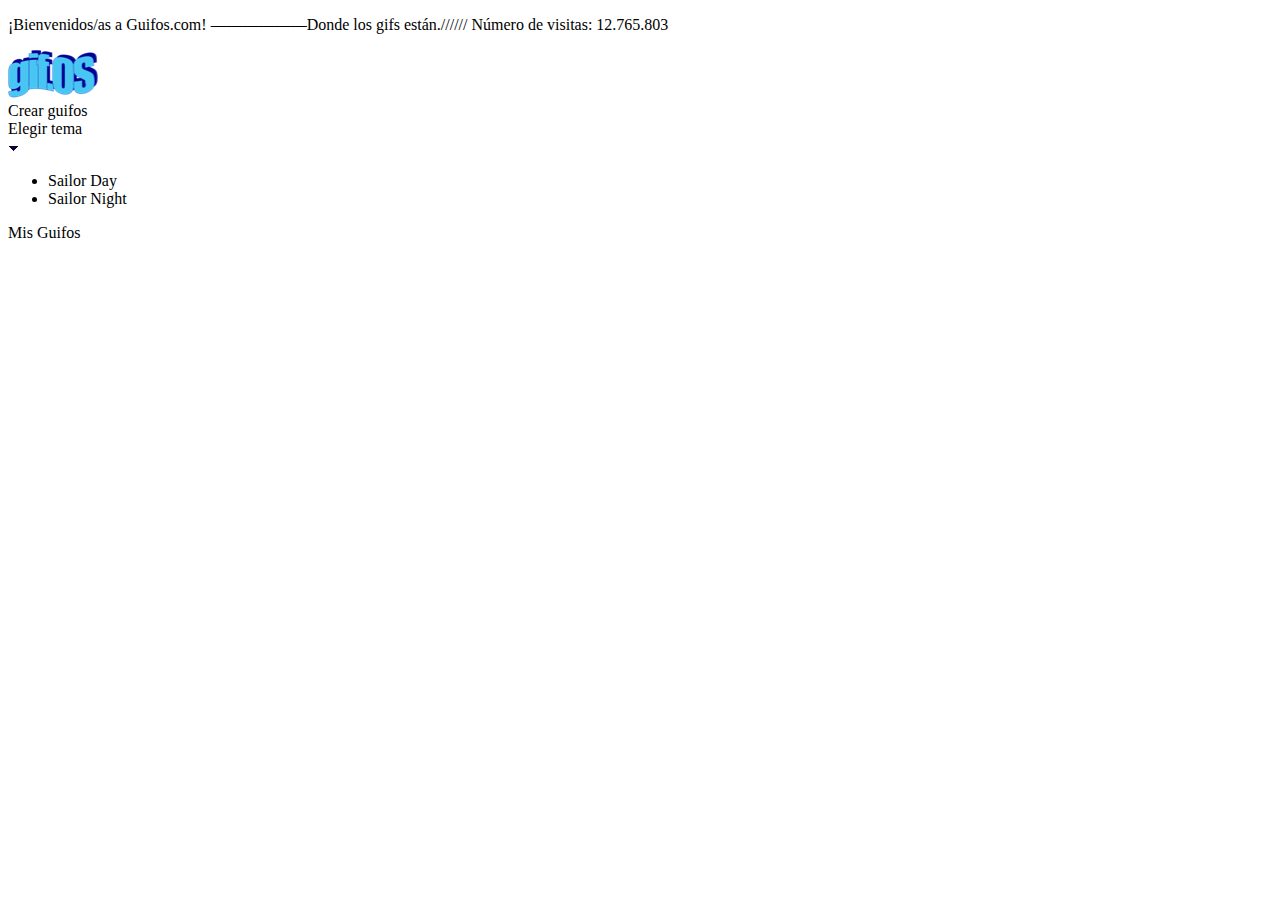
==== index.html @ ad3dd32d "Add files via upload" ====
<!DOCTYPE html>
<html lang="en">

<head>
    <meta charset="UTF-8">
    <meta name="viewport" content="width=device-width, initial-scale=1.0">
    <title>GifOS</title>
    <link href="style.css" rel="stylesheet" type="text/css">
    <link href="https://fonts.googleapis.com/css2?family=Chakra+Petch:wght@400;700&display=swap" rel="stylesheet">
</head>

<body>
    <header>
        <div class="banner barraGradient">
            <p>¡Bienvenidos/as a Guifos.com! ——————Donde los gifs están.////// Número de visitas: 12.765.803</p>
        </div>
    </header>
    <section id="inicio" class="container inicio">
        <img class="logo" alt="logo" src="imagenes/gifOF_logo.png">
        <div class="upper-btn">
            <div class="boton">Crear guifos</div>
            <div class="themes">
                <div class="boton">Elegir tema</div>
                <div class="boton dropdown"><img alt="dropdown" src="imagenes/dropdown.svg"></div>
                <div class="dropdownTemas">
                    <ul>
                        <li><span class="underline">S</span>ailor Day</li>
                        <li><span class="underline">S</span>ailor Night</li>
                    </ul>
                </div>
            </div>

            <p><span class="underline">M</span>is Guifos</p>
        </div>



    </section>

</body>

</html>
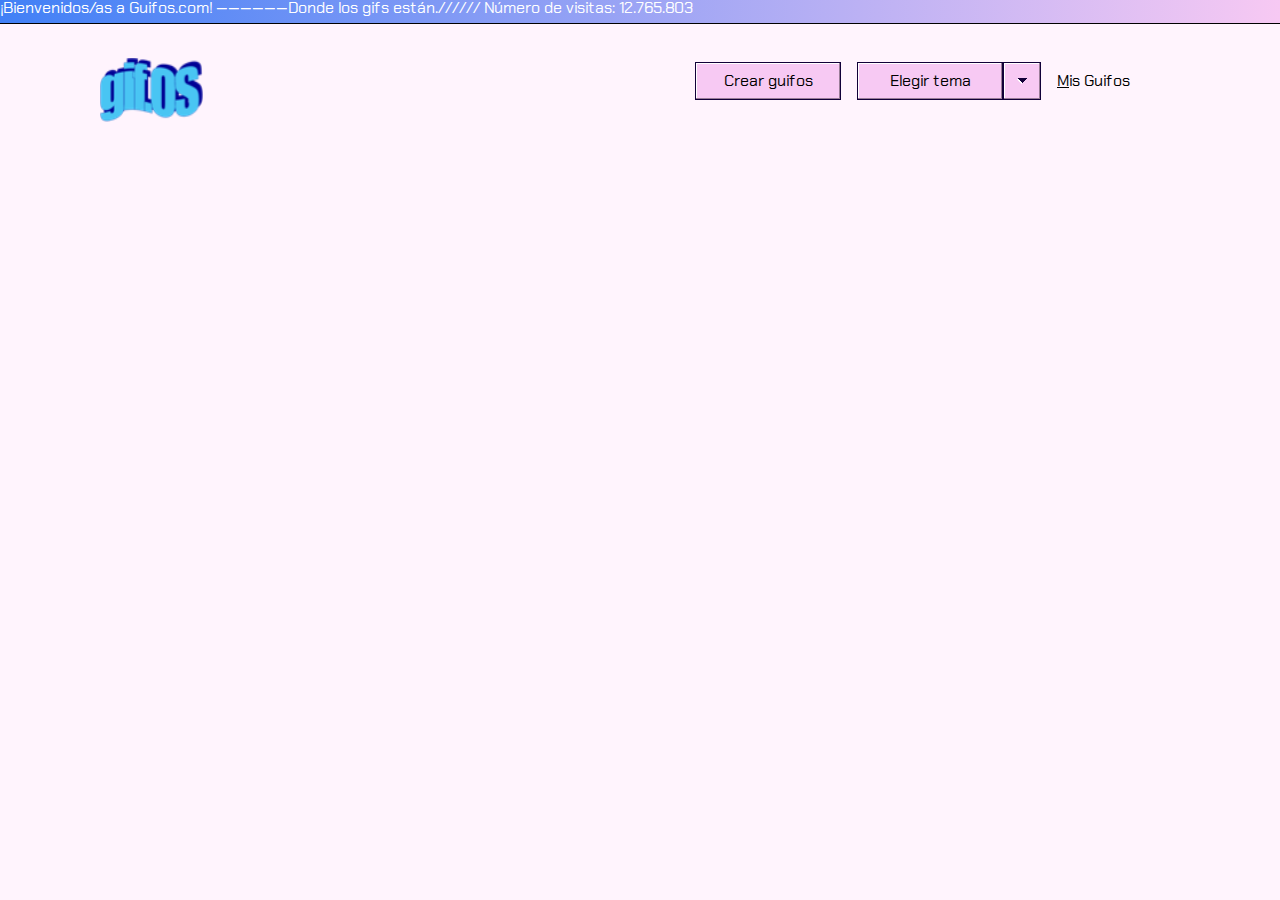
==== commit 39f3b005: "Add files via upload" ====
--- a/index.html
+++ b/index.html
@@ -6,6 +6,7 @@
     <meta name="viewport" content="width=device-width, initial-scale=1.0">
     <title>GifOS</title>
     <link href="style.css" rel="stylesheet" type="text/css">
+    <link href="sailorDay.css" rel="stylesheet" type="text/css" id="colorTheme">
     <link href="https://fonts.googleapis.com/css2?family=Chakra+Petch:wght@400;700&display=swap" rel="stylesheet">
 </head>
 
@@ -19,24 +20,27 @@
         <img class="logo" alt="logo" src="imagenes/gifOF_logo.png">
         <div class="upper-btn">
             <div class="boton">Crear guifos</div>
-            <div class="themes">
+            
+            <label for="themes" class="themes">
                 <div class="boton">Elegir tema</div>
                 <div class="boton dropdown"><img alt="dropdown" src="imagenes/dropdown.svg"></div>
+                <input type="checkbox" id="themes" class="desplegable" checked hidden>
                 <div class="dropdownTemas">
                     <ul>
-                        <li><span class="underline">S</span>ailor Day</li>
-                        <li><span class="underline">S</span>ailor Night</li>
+                        <li id="temaDia"><span class="underline">S</span>ailor Day</li>
+                        <li id="temaNoche"><span class="underline">S</span>ailor Night</li>
                     </ul>
                 </div>
-            </div>
-
-            <p><span class="underline">M</span>is Guifos</p>
+            </label>
+           <p><span class="underline">M</span>is Guifos</p>
         </div>
 
 
 
     </section>
 
+    <script src="main.js"></script>
+
 </body>
 
 </html>--- a/style.css
+++ b/style.css
@@ -0,0 +1,191 @@
+html, body, div, span, applet, object, iframe,
+h1, h2, h3, h4, h5, h6, p, blockquote, pre,
+a, abbr, acronym, address, big, cite, code,
+del, dfn, em, img, ins, kbd, q, s, samp,
+small, strike, strong, sub, sup, tt, var,
+b, u, i, center,
+dl, dt, dd, ol, ul, li,
+fieldset, form, label, legend,
+table, caption, tbody, tfoot, thead, tr, th, td,
+article, aside, canvas, details, embed,
+figure, figcaption, footer, header, hgroup,
+menu, nav, output, ruby, section, summary,
+time, mark, audio, video {
+  margin: 0;
+  padding: 0;
+  border: 0;
+  font-size: 100%;
+  font: inherit;
+  vertical-align: baseline;
+}
+
+/* HTML5 display-role reset for older browsers */
+article, aside, details, figcaption, figure,
+footer, header, hgroup, menu, nav, section {
+  display: block;
+}
+
+body {
+  line-height: 1;
+}
+
+ol, ul {
+  list-style: none;
+}
+
+blockquote, q {
+  quotes: none;
+}
+
+blockquote:before, blockquote:after,
+q:before, q:after {
+  content: '';
+  content: none;
+}
+
+table {
+  border-collapse: collapse;
+  border-spacing: 0;
+}
+
+.banner p, .inicio .upper-btn .themes .dropdownTemas ul li {
+  font-family: 'Chakra Petch', sans-serif;
+  font-weight: 400;
+}
+
+.inicio .upper-btn .boton {
+  width: 144px;
+  height: 36px;
+  border: 1px solid #110038;
+  -webkit-box-shadow: inset -1px -1px 0 0 #997D97, inset 1px 1px 0 0 #FFFFFF;
+          box-shadow: inset -1px -1px 0 0 #997D97, inset 1px 1px 0 0 #FFFFFF;
+  font-family: 'Chakra Petch', sans-serif;
+  font-size: 16px;
+  font-weight: 400;
+  display: -webkit-box;
+  display: -ms-flexbox;
+  display: flex;
+  -webkit-box-pack: center;
+      -ms-flex-pack: center;
+          justify-content: center;
+  -webkit-box-align: center;
+      -ms-flex-align: center;
+          align-items: center;
+  cursor: pointer;
+  margin-left: 16px;
+}
+
+.container {
+  margin: 0 140px 0 100px;
+}
+
+.underline {
+  text-decoration: underline;
+}
+
+.banner {
+  width: 100%;
+  height: 23px;
+  -webkit-box-shadow: 0 1px 0 0;
+          box-shadow: 0 1px 0 0;
+}
+
+.inicio {
+  display: -webkit-box;
+  display: -ms-flexbox;
+  display: flex;
+  -webkit-box-orient: horizontal;
+  -webkit-box-direction: normal;
+      -ms-flex-direction: row;
+          flex-direction: row;
+  -webkit-box-pack: justify;
+      -ms-flex-pack: justify;
+          justify-content: space-between;
+}
+
+.inicio .logo {
+  width: 102.6px;
+  height: 64px;
+  margin: 35px 0 16px 0;
+}
+
+.inicio .upper-btn {
+  display: -webkit-box;
+  display: -ms-flexbox;
+  display: flex;
+  -webkit-box-orient: horizontal;
+  -webkit-box-direction: normal;
+      -ms-flex-direction: row;
+          flex-direction: row;
+  -webkit-box-pack: justify;
+      -ms-flex-pack: justify;
+          justify-content: space-between;
+  -webkit-box-align: center;
+      -ms-flex-align: center;
+          align-items: center;
+}
+
+.inicio .upper-btn .themes {
+  width: 200px;
+  display: -webkit-box;
+  display: -ms-flexbox;
+  display: flex;
+  -webkit-box-orient: horizontal;
+  -webkit-box-direction: normal;
+      -ms-flex-direction: row;
+          flex-direction: row;
+  position: relative;
+}
+
+.inicio .upper-btn .themes .dropdownTemas {
+  position: absolute;
+  left: 16px;
+  top: 38px;
+  width: 184px;
+  height: 102px;
+}
+
+.inicio .upper-btn .themes .dropdownTemas ul {
+  padding: 10px;
+}
+
+.inicio .upper-btn .themes .dropdownTemas ul li {
+  padding: 10px;
+  border: 1px solid #808080;
+  -webkit-box-shadow: inset -1px -1px 0 0 #B4B4B4, inset 1px 1px 0 0 #FFFFFF;
+          box-shadow: inset -1px -1px 0 0 #B4B4B4, inset 1px 1px 0 0 #FFFFFF;
+}
+
+.inicio .upper-btn .themes .dropdownTemas ul li:nth-child(2) {
+  margin-top: 10px;
+}
+
+.inicio .upper-btn .themes .dropdownTemas ul li:hover {
+  cursor: pointer;
+}
+
+.inicio .upper-btn .dropdown {
+  width: 36px;
+  margin-left: 0;
+}
+
+.inicio .upper-btn p {
+  padding: 2px 10px 2px 0;
+  margin-left: 16px;
+  font-family: 'Chakra Petch', sans-serif;
+  font-weight: 400;
+  cursor: pointer;
+}
+
+.inicio .upper-btn p:hover {
+  outline: 1px dotted #110038;
+}
+
+.inicio .upper-btn p:active {
+  outline: transparent;
+}
+
+.desplegable:checked ~ .dropdownTemas {
+  display: none;
+}
+/*# sourceMappingURL=style.css.map */--- a/sailorDay.css
+++ b/sailorDay.css
@@ -0,0 +1,33 @@
+body {
+  background-color: #fff4fd;
+}
+
+.barraGradient {
+  background-image: -webkit-gradient(linear, right top, left top, from(#F7C9F3), to(#4180F6));
+  background-image: linear-gradient(270deg, #F7C9F3 0%, #4180F6 100%);
+}
+
+.banner p {
+  color: #FFFFFF;
+}
+
+.inicio .upper-btn .boton {
+  background-color: #F7C9F3;
+}
+
+.inicio .upper-btn .boton:hover {
+  background-color: #E6BBE2;
+  outline: 1px dotted #110038;
+  outline-offset: -5px;
+  -webkit-box-shadow: inset -1px -1px 0 0 #997D97, inset 1px 1px 0 0 #FFFFFF;
+          box-shadow: inset -1px -1px 0 0 #997D97, inset 1px 1px 0 0 #FFFFFF;
+}
+
+.dropdownTemas ul {
+  background-color: #E6E6E6;
+}
+
+.dropdownTemas ul li {
+  background-color: #F0F0F0;
+}
+/*# sourceMappingURL=sailorDay.css.map */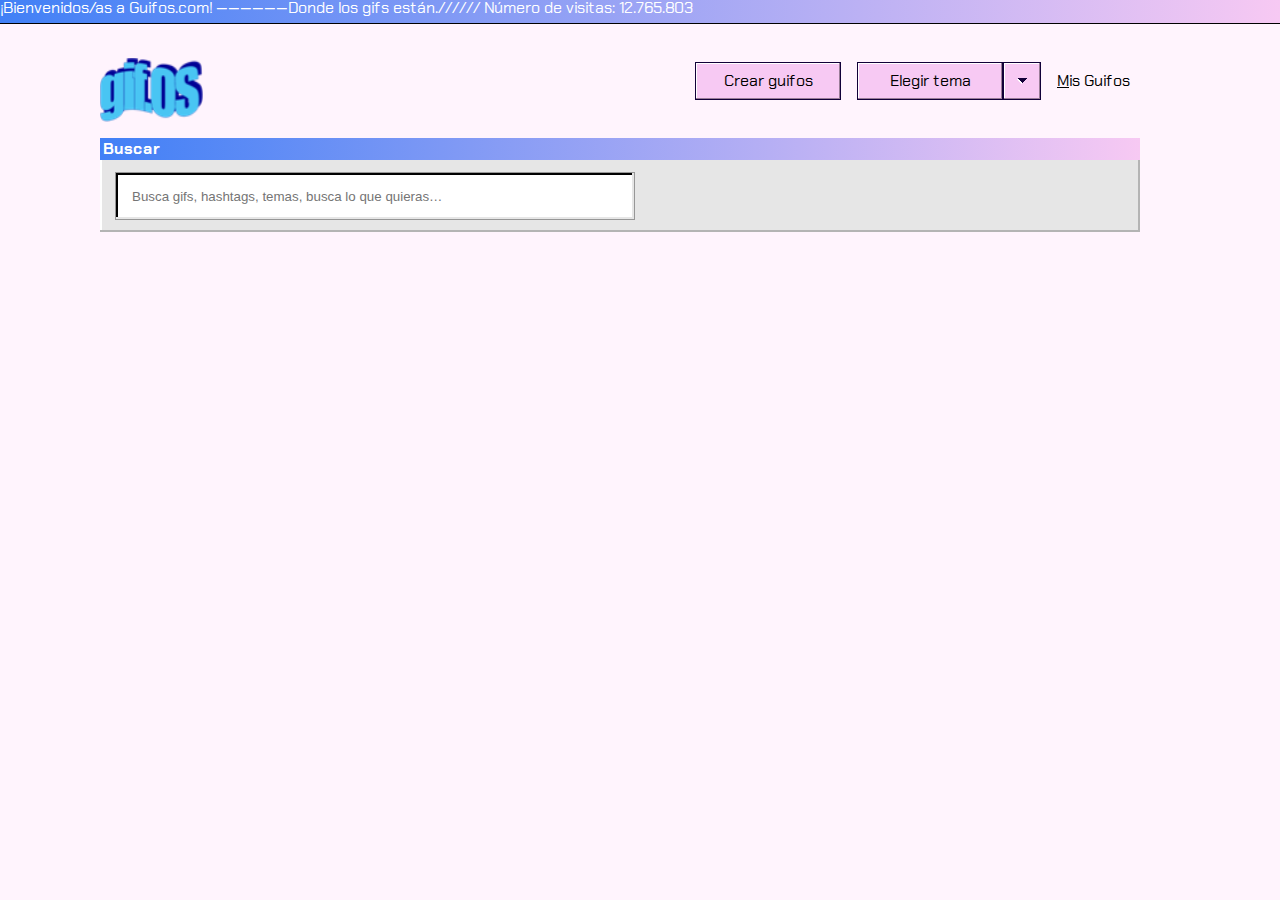
==== commit e042c5cc: "Add files via upload" ====
--- a/index.html
+++ b/index.html
@@ -34,9 +34,13 @@
             </label>
            <p><span class="underline">M</span>is Guifos</p>
         </div>
-
-
-
+    </section>
+    <section id="buscador" class="container buscador">
+        
+        <div class="search">
+            <h2>Buscar</h2>
+            <input type="text" id="searchBar" class="searchBar" placeholder="Busca gifs, hashtags, temas, busca lo que quieras…">
+        </div>
     </section>
 
     <script src="main.js"></script>
--- a/style.css
+++ b/style.css
@@ -53,6 +53,11 @@
   font-weight: 400;
 }
 
+.search h2 {
+  font-family: 'Chakra Petch', sans-serif;
+  font-weight: 700;
+}
+
 .inicio .upper-btn .boton {
   width: 144px;
   height: 36px;
@@ -188,4 +193,28 @@
 .desplegable:checked ~ .dropdownTemas {
   display: none;
 }
+
+.search {
+  background: #E6E6E6;
+  -webkit-box-shadow: inset -2px -2px 0 0 #B4B4B4, inset 2px 2px 0 0 #FFFFFF;
+          box-shadow: inset -2px -2px 0 0 #B4B4B4, inset 2px 2px 0 0 #FFFFFF;
+}
+
+.search h2 {
+  color: #FFFFFF;
+  padding: 3px;
+}
+
+.search .searchBar {
+  width: 50%;
+  height: 48px;
+  -webkit-box-sizing: border-box;
+          box-sizing: border-box;
+  background: #FFFFFF;
+  border: 1px solid #979797;
+  -webkit-box-shadow: inset -2px -2px 0 0 #E6E6E6, inset 2px 2px 0 0 #000000;
+          box-shadow: inset -2px -2px 0 0 #E6E6E6, inset 2px 2px 0 0 #000000;
+  padding: 13px 16px;
+  margin: 12px 8px 12px 15px;
+}
 /*# sourceMappingURL=style.css.map */--- a/sailorDay.css
+++ b/sailorDay.css
@@ -30,4 +30,9 @@
 .dropdownTemas ul li {
   background-color: #F0F0F0;
 }
+
+.buscador h2 {
+  background-image: -webkit-gradient(linear, right top, left top, from(#F7C9F3), to(#4180F6));
+  background-image: linear-gradient(270deg, #F7C9F3 0%, #4180F6 100%);
+}
 /*# sourceMappingURL=sailorDay.css.map */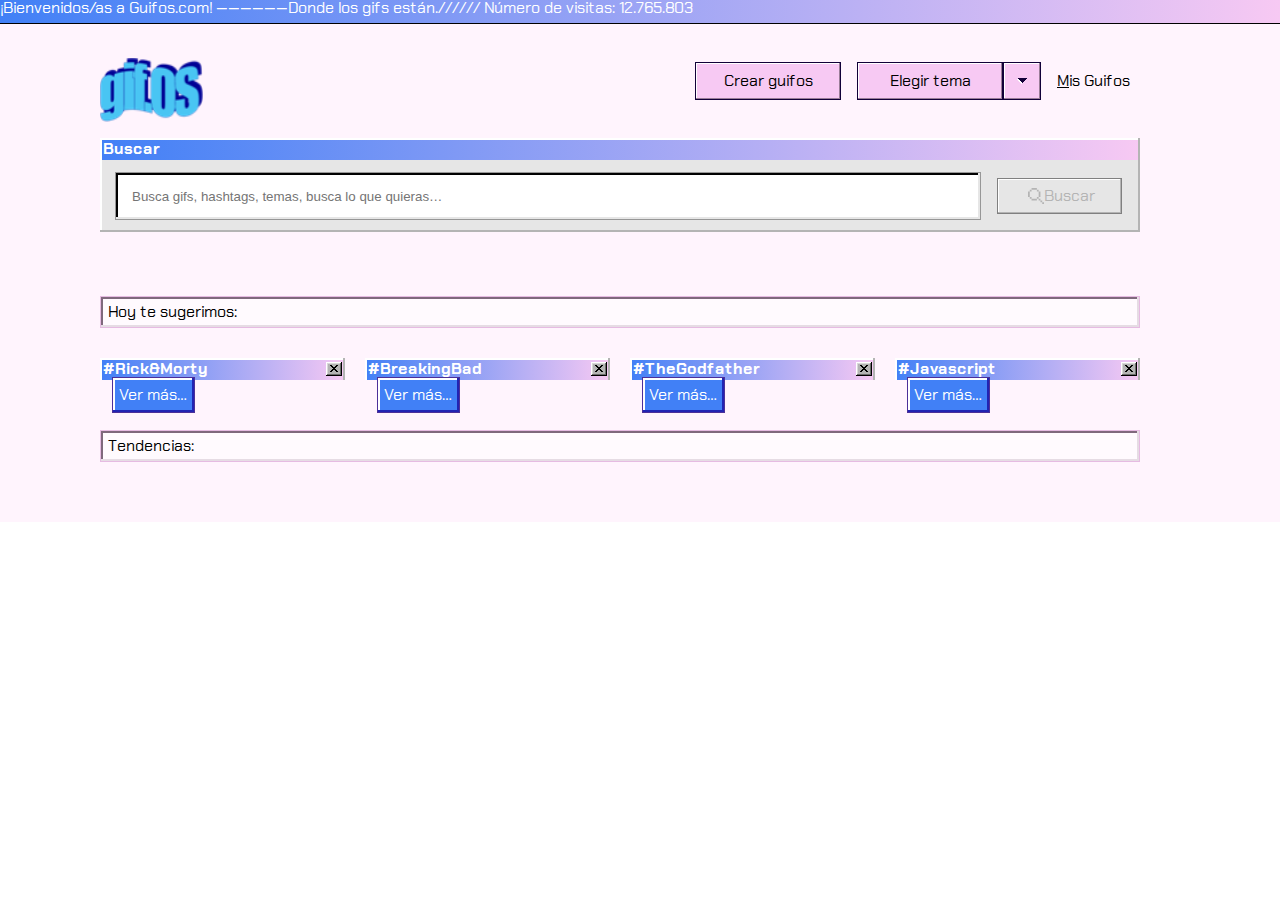
==== commit a9293998: "fetch de tendencias y sugeridos agregadas" ====
--- a/index.html
+++ b/index.html
@@ -6,45 +6,82 @@
     <meta name="viewport" content="width=device-width, initial-scale=1.0">
     <title>GifOS</title>
     <link href="style.css" rel="stylesheet" type="text/css">
-    <link href="sailorDay.css" rel="stylesheet" type="text/css" id="colorTheme">
     <link href="https://fonts.googleapis.com/css2?family=Chakra+Petch:wght@400;700&display=swap" rel="stylesheet">
 </head>
 
 <body>
-    <header>
-        <div class="banner barraGradient">
-            <p>¡Bienvenidos/as a Guifos.com! ——————Donde los gifs están.////// Número de visitas: 12.765.803</p>
-        </div>
-    </header>
-    <section id="inicio" class="container inicio">
-        <img class="logo" alt="logo" src="imagenes/gifOF_logo.png">
-        <div class="upper-btn">
-            <div class="boton">Crear guifos</div>
-            
-            <label for="themes" class="themes">
-                <div class="boton">Elegir tema</div>
-                <div class="boton dropdown"><img alt="dropdown" src="imagenes/dropdown.svg"></div>
-                <input type="checkbox" id="themes" class="desplegable" checked hidden>
-                <div class="dropdownTemas">
-                    <ul>
-                        <li id="temaDia"><span class="underline">S</span>ailor Day</li>
-                        <li id="temaNoche"><span class="underline">S</span>ailor Night</li>
-                    </ul>
+    <div class="themeDay" id="temaSeleccionado">
+        <header>
+            <div class="banner barraGradient">
+                <p>¡Bienvenidos/as a Guifos.com! ——————Donde los gifs están.////// Número de visitas: 12.765.803</p>
+            </div>
+        </header>
+        <section id="inicio" class="container inicio">
+            <img class="logo" alt="logo" src="imagenes/gifOF_logo.png">
+            <div class="upper-btn">
+                <div class="boton">Crear guifos</div>
+
+                <label for="themes" class="themes">
+                    <div class="boton">Elegir tema</div>
+                    <div class="boton dropdown"><img alt="dropdown" src="imagenes/dropdown.svg"></div>
+                    <input type="checkbox" id="themes" class="desplegable" checked hidden>
+                    <div class="dropdownTemas">
+                        <ul>
+                            <li id="temaDia"><span class="underline">S</span>ailor Day</li>
+                            <li id="temaNoche"><span class="underline">S</span>ailor Night</li>
+                        </ul>
+                    </div>
+                </label>
+                <p><span class="underline">M</span>is Guifos</p>
+            </div>
+        </section>
+        <section id="buscador" class="container buscador">
+            <div class="search">
+                <h2>Buscar</h2>
+                <div class="seccionBusqueda">
+                    <input type="text" id="searchBar" class="searchBar"
+                        placeholder="Busca gifs, hashtags, temas, busca lo que quieras…">
+                    <div class="botonBuscar" id="buscar"><img alt="logoLupa" class="lupaBusqueda"
+                            src="imagenes/lupa_inactive.svg">
+                        <p>Buscar</p>
+                    </div>
                 </div>
-            </label>
-           <p><span class="underline">M</span>is Guifos</p>
-        </div>
-    </section>
-    <section id="buscador" class="container buscador">
-        
-        <div class="search">
-            <h2>Buscar</h2>
-            <input type="text" id="searchBar" class="searchBar" placeholder="Busca gifs, hashtags, temas, busca lo que quieras…">
-        </div>
-    </section>
-
+            </div>
+            <div class="searchRelacionados">
+                <ul>
+                    <li>sugerencia 1</li>
+                    <li>sugerencia 2</li>
+                    <li>sugerencia 3</li>
+                </ul>
+            </div>
+        </section>
+        <section class="container sugerencias">
+            <h3>Hoy te sugerimos:</h3>
+            <div class="bloqueSugerencia">
+                <div class="sugerido" id="sugerido0">
+                    <h2>#Rick&Morty<img alt="boton cerrar" src="imagenes/close.svg"></h2>
+                    <div class="verMas">Ver más…</div>
+                </div>
+                <div class="sugerido" id="sugerido1">
+                    <h2>#BreakingBad<img alt="boton cerrar" src="imagenes/close.svg"></h2>
+                    <div class="verMas">Ver más…</div>
+                </div>
+                <div class="sugerido" id="sugerido2">
+                    <h2>#TheGodfather<img alt="boton cerrar" src="imagenes/close.svg"></h2>
+                    <div class="verMas">Ver más…</div>
+                </div>
+                <div class="sugerido" id="sugerido3">
+                    <h2>#Javascript<img alt="boton cerrar" src="imagenes/close.svg"></h2>
+                    <div class="verMas">Ver más…</div>
+                </div>
+            </div>
+        </section>
+        <section class="container tendencias">
+            <h3>Tendencias:</h3>
+            <div class="trendy"></div>
+        </section>
+    </div>
     <script src="main.js"></script>
-
 </body>
 
 </html>--- a/style.css
+++ b/style.css
@@ -48,12 +48,12 @@
   border-spacing: 0;
 }
 
-.banner p, .inicio .upper-btn .themes .dropdownTemas ul li {
+.banner p, .inicio .upper-btn .themes .dropdownTemas ul li, .buscador .search .seccionBusqueda .botonBuscar p, .buscador .searchRelacionados ul li, .sugerencias h3, .sugerencias .bloqueSugerencia .sugerido .verMas, .tendencias h3 {
   font-family: 'Chakra Petch', sans-serif;
   font-weight: 400;
 }
 
-.search h2 {
+.buscador .search h2, .sugerencias .bloqueSugerencia .sugerido h2, .tendencias .trendy div p {
   font-family: 'Chakra Petch', sans-serif;
   font-weight: 700;
 }
@@ -148,6 +148,7 @@
   top: 38px;
   width: 184px;
   height: 102px;
+  z-index: 1;
 }
 
 .inicio .upper-btn .themes .dropdownTemas ul {
@@ -194,19 +195,36 @@
   display: none;
 }
 
-.search {
-  background: #E6E6E6;
-  -webkit-box-shadow: inset -2px -2px 0 0 #B4B4B4, inset 2px 2px 0 0 #FFFFFF;
-          box-shadow: inset -2px -2px 0 0 #B4B4B4, inset 2px 2px 0 0 #FFFFFF;
-}
-
-.search h2 {
-  color: #FFFFFF;
+.buscador {
+  position: relative;
+}
+
+.buscador .search {
+  margin-bottom: 64px;
+}
+
+.buscador .search h2 {
   padding: 3px;
 }
 
-.search .searchBar {
-  width: 50%;
+.buscador .search .seccionBusqueda {
+  display: -webkit-box;
+  display: -ms-flexbox;
+  display: flex;
+  -webkit-box-orient: horizontal;
+  -webkit-box-direction: normal;
+      -ms-flex-direction: row;
+          flex-direction: row;
+  -webkit-box-pack: justify;
+      -ms-flex-pack: justify;
+          justify-content: space-between;
+  -webkit-box-align: center;
+      -ms-flex-align: center;
+          align-items: center;
+}
+
+.buscador .search .seccionBusqueda .searchBar {
+  width: 85%;
   height: 48px;
   -webkit-box-sizing: border-box;
           box-sizing: border-box;
@@ -217,4 +235,444 @@
   padding: 13px 16px;
   margin: 12px 8px 12px 15px;
 }
+
+.buscador .search .seccionBusqueda .botonBuscar {
+  width: 12%;
+  height: 36px;
+  margin-left: 8px;
+  margin-right: 18px;
+  display: -webkit-box;
+  display: -ms-flexbox;
+  display: flex;
+  -webkit-box-orient: horizontal;
+  -webkit-box-direction: normal;
+      -ms-flex-direction: row;
+          flex-direction: row;
+  -webkit-box-pack: justify;
+      -ms-flex-pack: justify;
+          justify-content: space-between;
+  -webkit-box-align: center;
+      -ms-flex-align: center;
+          align-items: center;
+  border: 1px solid #808080;
+  -webkit-box-shadow: inset -1px -1px 0 0 #B4B4B4, inset 1px 1px 0 0 #FFFFFF;
+          box-shadow: inset -1px -1px 0 0 #B4B4B4, inset 1px 1px 0 0 #FFFFFF;
+  -webkit-box-sizing: border-box;
+          box-sizing: border-box;
+  padding: 10px 30px;
+}
+
+.buscador .search .seccionBusqueda .botonBuscar img {
+  width: 16px;
+  height: 16px;
+}
+
+.buscador .searchRelacionados {
+  position: absolute;
+  z-index: 1;
+  width: 100%;
+  background-color: #F0F0F0;
+  padding: 16px 0 17px 15px;
+  -webkit-box-sizing: border-box;
+          box-sizing: border-box;
+  margin-top: -64px;
+  display: none;
+}
+
+.buscador .searchRelacionados ul li {
+  padding: 6px 0 6px 15px;
+  margin-bottom: 10px;
+  cursor: pointer;
+  width: 83%;
+}
+
+.buscador .searchRelacionados ul li:last-child {
+  margin-bottom: 0;
+}
+
+.buscador .searchRelacionados ul li:hover {
+  outline: 1px dotted #110038;
+  outline-offset: -2px;
+}
+
+.sugerencias h3 {
+  width: 100%;
+  height: 32px;
+  margin-bottom: 30px;
+  padding: 7px;
+  -webkit-box-sizing: border-box;
+          box-sizing: border-box;
+}
+
+.sugerencias .bloqueSugerencia {
+  display: -ms-grid;
+  display: grid;
+  -ms-grid-columns: 1fr 1fr 1fr 1fr;
+      grid-template-columns: 1fr 1fr 1fr 1fr;
+  -ms-grid-rows: 1fr;
+      grid-template-rows: 1fr;
+  -webkit-column-gap: 20px;
+          column-gap: 20px;
+  margin-bottom: 50px;
+}
+
+.sugerencias .bloqueSugerencia .sugerido {
+  height: auto;
+  display: -ms-grid;
+  display: grid;
+  position: relative;
+}
+
+.sugerencias .bloqueSugerencia .sugerido h2 {
+  width: 100%;
+  padding: 3px;
+  -webkit-box-sizing: border-box;
+          box-sizing: border-box;
+  color: #FFFFFF;
+  display: -webkit-box;
+  display: -ms-flexbox;
+  display: flex;
+  -webkit-box-pack: justify;
+      -ms-flex-pack: justify;
+          justify-content: space-between;
+  -webkit-box-align: center;
+      -ms-flex-align: center;
+          align-items: center;
+}
+
+.sugerencias .bloqueSugerencia .sugerido h2 img {
+  width: 16px;
+  height: 14px;
+}
+
+.sugerencias .bloqueSugerencia .sugerido h2 img:hover {
+  outline: transparent;
+}
+
+.sugerencias .bloqueSugerencia .sugerido img {
+  width: 98.5%;
+  height: 303px;
+  -ms-grid-column-align: center;
+      justify-self: center;
+}
+
+.sugerencias .bloqueSugerencia .sugerido img:hover {
+  outline: 1px dotted #110038;
+  outline-offset: -2px;
+}
+
+.sugerencias .bloqueSugerencia .sugerido .verMas {
+  color: #FFFFFF;
+  background-color: #2E32FB;
+  width: 81px;
+  height: 34px;
+  position: absolute;
+  top: 30px;
+  display: -webkit-box;
+  display: -ms-flexbox;
+  display: flex;
+  -webkit-box-align: center;
+      -ms-flex-align: center;
+          align-items: center;
+  -webkit-box-pack: center;
+      -ms-flex-pack: center;
+          justify-content: center;
+  border: 1px solid #4C2F99;
+  -webkit-box-shadow: inset -2px -2px 0 0 #2124B3, inset 2px 2px 0 0 #FFFFFF;
+          box-shadow: inset -2px -2px 0 0 #2124B3, inset 2px 2px 0 0 #FFFFFF;
+  top: 85%;
+  left: 5%;
+  cursor: pointer;
+}
+
+.sugerencias .bloqueSugerencia .sugerido .verMas:hover {
+  outline: 1px dotted #110038;
+  outline-offset: -5px;
+}
+
+.tendencias h3 {
+  width: 100%;
+  height: 32px;
+  margin-bottom: 30px;
+  padding: 7px;
+  -webkit-box-sizing: border-box;
+          box-sizing: border-box;
+}
+
+.tendencias .trendy {
+  display: -ms-grid;
+  display: grid;
+  -ms-grid-rows: 1fr 1fr 1fr 1fr;
+      grid-template-rows: 1fr 1fr 1fr 1fr;
+  -ms-grid-columns: 1fr 1fr 1fr 1fr;
+      grid-template-columns: 1fr 1fr 1fr 1fr;
+  gap: 10px;
+}
+
+.tendencias .trendy div {
+  position: relative;
+  width: 100%;
+  height: 100%;
+}
+
+.tendencias .trendy div img {
+  width: 100%;
+  height: 100%;
+}
+
+.tendencias .trendy div img:hover ~ p {
+  color: #FFFFFF;
+}
+
+.tendencias .trendy div p {
+  position: absolute;
+  bottom: 0;
+  text-align: center;
+  width: 100%;
+  display: none;
+}
+
+.themeNight {
+  background-color: #110038;
+}
+
+.themeNight .barraGradient {
+  background-image: -webkit-gradient(linear, right top, left top, from(#EE3EFE), to(#2E32FB));
+  background-image: linear-gradient(270deg, #EE3EFE 0%, #2E32FB 100%);
+}
+
+.themeNight .banner p {
+  color: #FFFFFF;
+}
+
+.themeNight .inicio .upper-btn .boton {
+  background-color: #EE3EFE;
+  color: #FFFFFF;
+}
+
+.themeNight .inicio .upper-btn .boton:hover {
+  background-color: #CE36DB;
+  outline: 1px dotted #110038;
+  outline-offset: -5px;
+  -webkit-box-shadow: inset -1px -1px 0 0 #997D97, inset 1px 1px 0 0 #FFFFFF;
+          box-shadow: inset -1px -1px 0 0 #997D97, inset 1px 1px 0 0 #FFFFFF;
+}
+
+.themeNight .inicio .upper-btn .boton img {
+  -webkit-filter: invert(100%);
+          filter: invert(100%);
+}
+
+.themeNight .inicio .upper-btn p {
+  color: #FFFFFF;
+}
+
+.themeNight .inicio .upper-btn p:hover {
+  outline: 1px dotted #FFFFFF;
+}
+
+.themeNight .inicio .upper-btn p:active {
+  outline: transparent;
+}
+
+.themeNight .dropdownTemas ul {
+  background-color: #E6E6E6;
+}
+
+.themeNight .dropdownTemas ul li {
+  background-color: #F0F0F0;
+}
+
+.themeNight .buscador .search {
+  background: #B4B4B4;
+  -webkit-box-shadow: inset -2px -2px 0 0 #B4B4B4, inset 2px 2px 0 0 #FFFFFF;
+          box-shadow: inset -2px -2px 0 0 #B4B4B4, inset 2px 2px 0 0 #FFFFFF;
+}
+
+.themeNight .buscador .search h2 {
+  background-image: -webkit-gradient(linear, right top, left top, from(#EE3EFE), to(#2E32FB));
+  background-image: linear-gradient(270deg, #EE3EFE 0%, #2E32FB 100%);
+  color: #FFFFFF;
+  -webkit-box-shadow: inset -2px 0 0 0 #B4B4B4, inset 2px 2px 0 0 #FFFFFF;
+          box-shadow: inset -2px 0 0 0 #B4B4B4, inset 2px 2px 0 0 #FFFFFF;
+}
+
+.themeNight .buscador .search .seccionBusqueda .botonBuscar {
+  border: 1px solid #808080;
+  -webkit-box-shadow: inset -1px -1px 0 0 #B4B4B4, inset 1px 1px 0 0 #FFFFFF;
+          box-shadow: inset -1px -1px 0 0 #B4B4B4, inset 1px 1px 0 0 #FFFFFF;
+}
+
+.themeNight .buscador .search .seccionBusqueda .botonBuscar p {
+  color: #8F8F8F;
+}
+
+.themeNight .buscador .searchRelacionados {
+  background-color: #B4B4B4;
+  -webkit-box-shadow: inset -2px -2px 0 0 #8F8F8F, inset 2px 2px 0 0 #FFFFFF;
+          box-shadow: inset -2px -2px 0 0 #8F8F8F, inset 2px 2px 0 0 #FFFFFF;
+}
+
+.themeNight .buscador .searchRelacionados ul li {
+  background-color: #CCCCCC;
+  border: 1px solid #808080;
+  -webkit-box-shadow: inset -1px -1px 0 0 #B4B4B4, inset 1px 1px 0 0 #FFFFFF;
+          box-shadow: inset -1px -1px 0 0 #B4B4B4, inset 1px 1px 0 0 #FFFFFF;
+}
+
+.themeNight .sugerencias h3 {
+  background-color: #FFFAFE;
+  border: 1px solid #2E32FB;
+  -webkit-box-shadow: inset -2px -2px 0 0 #E6DCE4, inset 2px 2px 0 0 #110038;
+          box-shadow: inset -2px -2px 0 0 #E6DCE4, inset 2px 2px 0 0 #110038;
+}
+
+.themeNight .sugerencias .bloqueSugerencia .sugerido {
+  -webkit-box-shadow: inset -1px -1px 0 0 #B4B4B4, inset 1px 1px 0 0 #FFFFFF;
+          box-shadow: inset -1px -1px 0 0 #B4B4B4, inset 1px 1px 0 0 #FFFFFF;
+}
+
+.themeNight .sugerencias .bloqueSugerencia .sugerido h2 {
+  background-image: -webkit-gradient(linear, right top, left top, from(#F7C9F3), to(#4180F6));
+  background-image: linear-gradient(270deg, #F7C9F3 0%, #4180F6 100%);
+  -webkit-box-shadow: inset -2px 0 0 0 #B4B4B4, inset 2px 2px 0 0 #FFFFFF;
+          box-shadow: inset -2px 0 0 0 #B4B4B4, inset 2px 2px 0 0 #FFFFFF;
+}
+
+.themeNight .sugerencias .bloqueSugerencia .sugerido .verMas {
+  background-color: #2E32FB;
+}
+
+.themeNight .tendencias h3 {
+  background-color: #FFFAFE;
+  border: 1px solid #2E32FB;
+  -webkit-box-shadow: inset -2px -2px 0 0 #E6DCE4, inset 2px 2px 0 0 #110038;
+          box-shadow: inset -2px -2px 0 0 #E6DCE4, inset 2px 2px 0 0 #110038;
+}
+
+.themeNight .tendencias .trendy div:hover {
+  background: #B4B4B4;
+  border: 2px solid #5C5C5C;
+  -webkit-box-sizing: border-box;
+          box-sizing: border-box;
+}
+
+.themeNight .tendencias .trendy div img:hover ~ p {
+  display: inherit;
+  background-image: -webkit-gradient(linear, right top, left top, from(#EE3EFE), to(#2E32FB));
+  background-image: linear-gradient(270deg, #EE3EFE 0%, #2E32FB 100%);
+}
+
+.themeDay {
+  background-color: #fff4fd;
+}
+
+.themeDay .barraGradient {
+  background-image: -webkit-gradient(linear, right top, left top, from(#F7C9F3), to(#4180F6));
+  background-image: linear-gradient(270deg, #F7C9F3 0%, #4180F6 100%);
+}
+
+.themeDay .banner p {
+  color: #FFFFFF;
+}
+
+.themeDay .inicio .upper-btn .boton {
+  background-color: #F7C9F3;
+}
+
+.themeDay .inicio .upper-btn .boton:hover {
+  background-color: #E6BBE2;
+  outline: 1px dotted #110038;
+  outline-offset: -5px;
+  -webkit-box-shadow: inset -1px -1px 0 0 #997D97, inset 1px 1px 0 0 #FFFFFF;
+          box-shadow: inset -1px -1px 0 0 #997D97, inset 1px 1px 0 0 #FFFFFF;
+}
+
+.themeDay .dropdownTemas ul {
+  background-color: #E6E6E6;
+}
+
+.themeDay .dropdownTemas ul li {
+  background-color: #F0F0F0;
+}
+
+.themeDay .buscador .search {
+  background: #E6E6E6;
+  -webkit-box-shadow: inset -2px -2px 0 0 #B4B4B4, inset 2px 2px 0 0 #FFFFFF;
+          box-shadow: inset -2px -2px 0 0 #B4B4B4, inset 2px 2px 0 0 #FFFFFF;
+}
+
+.themeDay .buscador .search h2 {
+  background-image: -webkit-gradient(linear, right top, left top, from(#F7C9F3), to(#4180F6));
+  background-image: linear-gradient(270deg, #F7C9F3 0%, #4180F6 100%);
+  color: #FFFFFF;
+  -webkit-box-shadow: inset -2px 0 0 0 #B4B4B4, inset 2px 2px 0 0 #FFFFFF;
+          box-shadow: inset -2px 0 0 0 #B4B4B4, inset 2px 2px 0 0 #FFFFFF;
+}
+
+.themeDay .buscador .search .seccionBusqueda .botonBuscar {
+  border: 1px solid #808080;
+  -webkit-box-shadow: inset -1px -1px 0 0 #B4B4B4, inset 1px 1px 0 0 #FFFFFF;
+          box-shadow: inset -1px -1px 0 0 #B4B4B4, inset 1px 1px 0 0 #FFFFFF;
+}
+
+.themeDay .buscador .search .seccionBusqueda .botonBuscar p {
+  color: #B4B4B4;
+}
+
+.themeDay .buscador .searchRelacionados {
+  background-color: #E6E6E6;
+  -webkit-box-shadow: inset -2px -2px 0 0 #B4B4B4, inset 2px 2px 0 0 #FFFFFF;
+          box-shadow: inset -2px -2px 0 0 #B4B4B4, inset 2px 2px 0 0 #FFFFFF;
+}
+
+.themeDay .buscador .searchRelacionados ul li {
+  background-color: #F0F0F0;
+  border: 1px solid #808080;
+  -webkit-box-shadow: inset -1px -1px 0 0 #B4B4B4, inset 1px 1px 0 0 #FFFFFF;
+          box-shadow: inset -1px -1px 0 0 #B4B4B4, inset 1px 1px 0 0 #FFFFFF;
+}
+
+.themeDay .sugerencias h3 {
+  background-color: #FFFAFE;
+  border: 1px solid #E6BBE2;
+  -webkit-box-shadow: inset -2px -2px 0 0 #E6DCE4, inset 2px 2px 0 0 #80687D;
+          box-shadow: inset -2px -2px 0 0 #E6DCE4, inset 2px 2px 0 0 #80687D;
+}
+
+.themeDay .sugerencias .bloqueSugerencia .sugerido {
+  -webkit-box-shadow: inset -2px -2px 0 0 #B4B4B4, inset 2px 2px 0 0 #FFFFFF;
+          box-shadow: inset -2px -2px 0 0 #B4B4B4, inset 2px 2px 0 0 #FFFFFF;
+}
+
+.themeDay .sugerencias .bloqueSugerencia .sugerido h2 {
+  background-image: -webkit-gradient(linear, right top, left top, from(#F7C9F3), to(#4180F6));
+  background-image: linear-gradient(270deg, #F7C9F3 0%, #4180F6 100%);
+  -webkit-box-shadow: inset -2px 0 0 0 #B4B4B4, inset 2px 2px 0 0 #FFFFFF;
+          box-shadow: inset -2px 0 0 0 #B4B4B4, inset 2px 2px 0 0 #FFFFFF;
+}
+
+.themeDay .sugerencias .bloqueSugerencia .sugerido .verMas {
+  background-color: #4180F6;
+}
+
+.themeDay .tendencias h3 {
+  background-color: #FFFAFE;
+  border: 1px solid #E6BBE2;
+  -webkit-box-shadow: inset -2px -2px 0 0 #E6DCE4, inset 2px 2px 0 0 #80687D;
+          box-shadow: inset -2px -2px 0 0 #E6DCE4, inset 2px 2px 0 0 #80687D;
+}
+
+.themeDay .tendencias .trendy div:hover {
+  background: #B4B4B4;
+  border: 2px solid #B4B4B4;
+  -webkit-box-sizing: border-box;
+          box-sizing: border-box;
+}
+
+.themeDay .tendencias .trendy div img:hover ~ p {
+  display: inherit;
+  background-image: -webkit-gradient(linear, right top, left top, from(#F7C9F3), to(#4180F6));
+  background-image: linear-gradient(270deg, #F7C9F3 0%, #4180F6 100%);
+}
 /*# sourceMappingURL=style.css.map */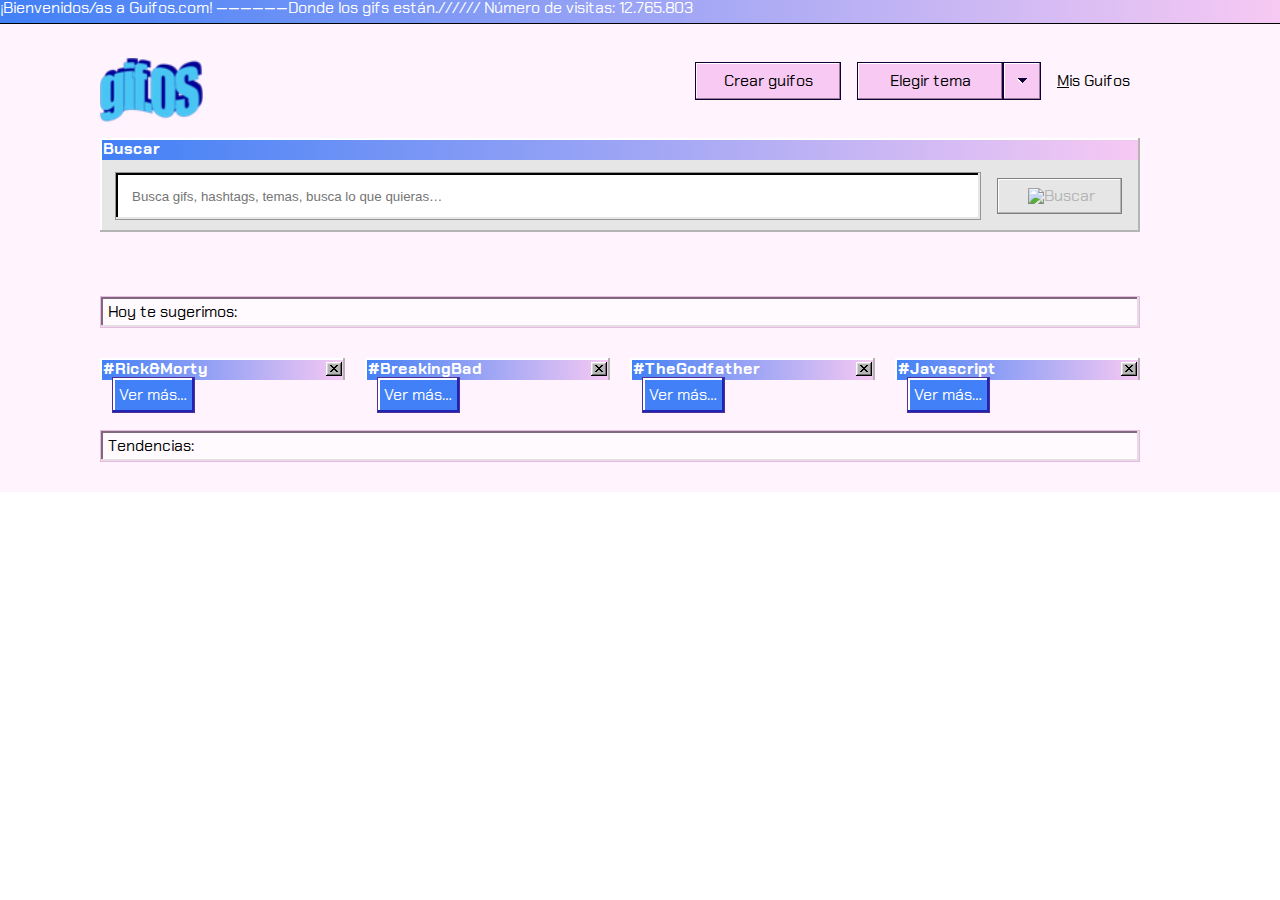
==== commit 3f4b1e3b: "Add files via upload" ====
--- a/index.html
+++ b/index.html
@@ -11,16 +11,14 @@
 
 <body>
     <div class="themeDay" id="temaSeleccionado">
-        <header>
-            <div class="banner barraGradient">
-                <p>¡Bienvenidos/as a Guifos.com! ——————Donde los gifs están.////// Número de visitas: 12.765.803</p>
-            </div>
-        </header>
+        <div class="banner barraGradient">
+            <p>¡Bienvenidos/as a Guifos.com! ——————Donde los gifs están.////// Número de visitas: 12.765.803</p>
+        </div>
         <section id="inicio" class="container inicio">
             <img class="logo" alt="logo" src="imagenes/gifOF_logo.png">
+            <img class="logoNight" alt="logo" src="imagenes/gifOF_logo_dark.png">
             <div class="upper-btn">
                 <div class="boton">Crear guifos</div>
-
                 <label for="themes" class="themes">
                     <div class="boton">Elegir tema</div>
                     <div class="boton dropdown"><img alt="dropdown" src="imagenes/dropdown.svg"></div>
@@ -41,8 +39,8 @@
                 <div class="seccionBusqueda">
                     <input type="text" id="searchBar" class="searchBar"
                         placeholder="Busca gifs, hashtags, temas, busca lo que quieras…">
-                    <div class="botonBuscar" id="buscar"><img alt="logoLupa" class="lupaBusqueda"
-                            src="imagenes/lupa_inactive.svg">
+                    <div class="botonBuscar" id="buscar">
+                        <img alt="logoLupa" class="lupaBusqueda">
                         <p>Buscar</p>
                     </div>
                 </div>
@@ -77,8 +75,9 @@
             </div>
         </section>
         <section class="container tendencias">
-            <h3>Tendencias:</h3>
-            <div class="trendy"></div>
+            <h3 class="divTitle">Tendencias:</h3>
+            <div class="gifContainer searchResults" id="searchResults"></div>
+            <div class="gifContainer trendy" id="trend"></div>
         </section>
     </div>
     <script src="main.js"></script>
--- a/style.css
+++ b/style.css
@@ -53,7 +53,7 @@
   font-weight: 400;
 }
 
-.buscador .search h2, .sugerencias .bloqueSugerencia .sugerido h2, .tendencias .trendy div p {
+.buscador .search h2, .sugerencias .bloqueSugerencia .sugerido h2, .tendencias .gifContainer div p {
   font-family: 'Chakra Petch', sans-serif;
   font-weight: 700;
 }
@@ -109,6 +109,12 @@
 }
 
 .inicio .logo {
+  width: 102.6px;
+  height: 64px;
+  margin: 35px 0 16px 0;
+}
+
+.inicio .logoNight {
   width: 102.6px;
   height: 64px;
   margin: 35px 0 16px 0;
@@ -262,6 +268,11 @@
   padding: 10px 30px;
 }
 
+.buscador .search .seccionBusqueda .botonBuscar:active {
+  outline: 1px dotted #110038;
+  outline-offset: -5px;
+}
+
 .buscador .search .seccionBusqueda .botonBuscar img {
   width: 16px;
   height: 16px;
@@ -399,32 +410,31 @@
           box-sizing: border-box;
 }
 
-.tendencias .trendy {
+.tendencias .gifContainer {
   display: -ms-grid;
   display: grid;
-  -ms-grid-rows: 1fr 1fr 1fr 1fr;
-      grid-template-rows: 1fr 1fr 1fr 1fr;
+  grid-auto-rows: 265px;
   -ms-grid-columns: 1fr 1fr 1fr 1fr;
       grid-template-columns: 1fr 1fr 1fr 1fr;
   gap: 10px;
 }
 
-.tendencias .trendy div {
+.tendencias .gifContainer div {
   position: relative;
   width: 100%;
   height: 100%;
 }
 
-.tendencias .trendy div img {
+.tendencias .gifContainer div img {
   width: 100%;
   height: 100%;
 }
 
-.tendencias .trendy div img:hover ~ p {
-  color: #FFFFFF;
-}
-
-.tendencias .trendy div p {
+.tendencias .gifContainer div img:hover ~ p {
+  color: #FFFFFF;
+}
+
+.tendencias .gifContainer div p {
   position: absolute;
   bottom: 0;
   text-align: center;
@@ -443,6 +453,10 @@
 
 .themeNight .banner p {
   color: #FFFFFF;
+}
+
+.themeNight .inicio .logo {
+  display: none;
 }
 
 .themeNight .inicio .upper-btn .boton {
@@ -503,8 +517,34 @@
           box-shadow: inset -1px -1px 0 0 #B4B4B4, inset 1px 1px 0 0 #FFFFFF;
 }
 
+.themeNight .buscador .search .seccionBusqueda .botonBuscar img {
+  background-image: url(imagenes/combine_shape.svg);
+}
+
+.themeNight .buscador .search .seccionBusqueda .botonBuscar img::before {
+  display: none;
+}
+
 .themeNight .buscador .search .seccionBusqueda .botonBuscar p {
   color: #8F8F8F;
+}
+
+.themeNight .buscador .search .seccionBusqueda .active {
+  background-color: #CE36DB;
+  border: 1px solid #110038;
+  cursor: pointer;
+}
+
+.themeNight .buscador .search .seccionBusqueda .active img {
+  background-image: url(imagenes/lupa_light.svg);
+}
+
+.themeNight .buscador .search .seccionBusqueda .active img::before {
+  display: none;
+}
+
+.themeNight .buscador .search .seccionBusqueda .active p {
+  color: #FFFFFF;
 }
 
 .themeNight .buscador .searchRelacionados {
@@ -533,8 +573,8 @@
 }
 
 .themeNight .sugerencias .bloqueSugerencia .sugerido h2 {
-  background-image: -webkit-gradient(linear, right top, left top, from(#F7C9F3), to(#4180F6));
-  background-image: linear-gradient(270deg, #F7C9F3 0%, #4180F6 100%);
+  background-image: -webkit-gradient(linear, right top, left top, from(#EE3EFE), to(#2E32FB));
+  background-image: linear-gradient(270deg, #EE3EFE 0%, #2E32FB 100%);
   -webkit-box-shadow: inset -2px 0 0 0 #B4B4B4, inset 2px 2px 0 0 #FFFFFF;
           box-shadow: inset -2px 0 0 0 #B4B4B4, inset 2px 2px 0 0 #FFFFFF;
 }
@@ -550,14 +590,14 @@
           box-shadow: inset -2px -2px 0 0 #E6DCE4, inset 2px 2px 0 0 #110038;
 }
 
-.themeNight .tendencias .trendy div:hover {
+.themeNight .tendencias .gifContainer div:hover {
   background: #B4B4B4;
   border: 2px solid #5C5C5C;
   -webkit-box-sizing: border-box;
           box-sizing: border-box;
 }
 
-.themeNight .tendencias .trendy div img:hover ~ p {
+.themeNight .tendencias .gifContainer div img:hover ~ p {
   display: inherit;
   background-image: -webkit-gradient(linear, right top, left top, from(#EE3EFE), to(#2E32FB));
   background-image: linear-gradient(270deg, #EE3EFE 0%, #2E32FB 100%);
@@ -574,6 +614,10 @@
 
 .themeDay .banner p {
   color: #FFFFFF;
+}
+
+.themeDay .inicio .logoNight {
+  display: none;
 }
 
 .themeDay .inicio .upper-btn .boton {
@@ -616,8 +660,33 @@
           box-shadow: inset -1px -1px 0 0 #B4B4B4, inset 1px 1px 0 0 #FFFFFF;
 }
 
+.themeDay .buscador .search .seccionBusqueda .botonBuscar img {
+  background-image: url(imagenes/lupa_inactive.svg);
+}
+
+.themeDay .buscador .search .seccionBusqueda .botonBuscar img::before {
+  display: none;
+}
+
 .themeDay .buscador .search .seccionBusqueda .botonBuscar p {
   color: #B4B4B4;
+}
+
+.themeDay .buscador .search .seccionBusqueda .active {
+  background-color: #F7C9F3;
+  cursor: pointer;
+}
+
+.themeDay .buscador .search .seccionBusqueda .active img {
+  background-image: url(imagenes/lupa.svg);
+}
+
+.themeDay .buscador .search .seccionBusqueda .active img::before {
+  display: none;
+}
+
+.themeDay .buscador .search .seccionBusqueda .active p {
+  color: #110038;
 }
 
 .themeDay .buscador .searchRelacionados {
@@ -663,14 +732,14 @@
           box-shadow: inset -2px -2px 0 0 #E6DCE4, inset 2px 2px 0 0 #80687D;
 }
 
-.themeDay .tendencias .trendy div:hover {
+.themeDay .tendencias .gifContainer div:hover {
   background: #B4B4B4;
   border: 2px solid #B4B4B4;
   -webkit-box-sizing: border-box;
           box-sizing: border-box;
 }
 
-.themeDay .tendencias .trendy div img:hover ~ p {
+.themeDay .tendencias .gifContainer div img:hover ~ p {
   display: inherit;
   background-image: -webkit-gradient(linear, right top, left top, from(#F7C9F3), to(#4180F6));
   background-image: linear-gradient(270deg, #F7C9F3 0%, #4180F6 100%);
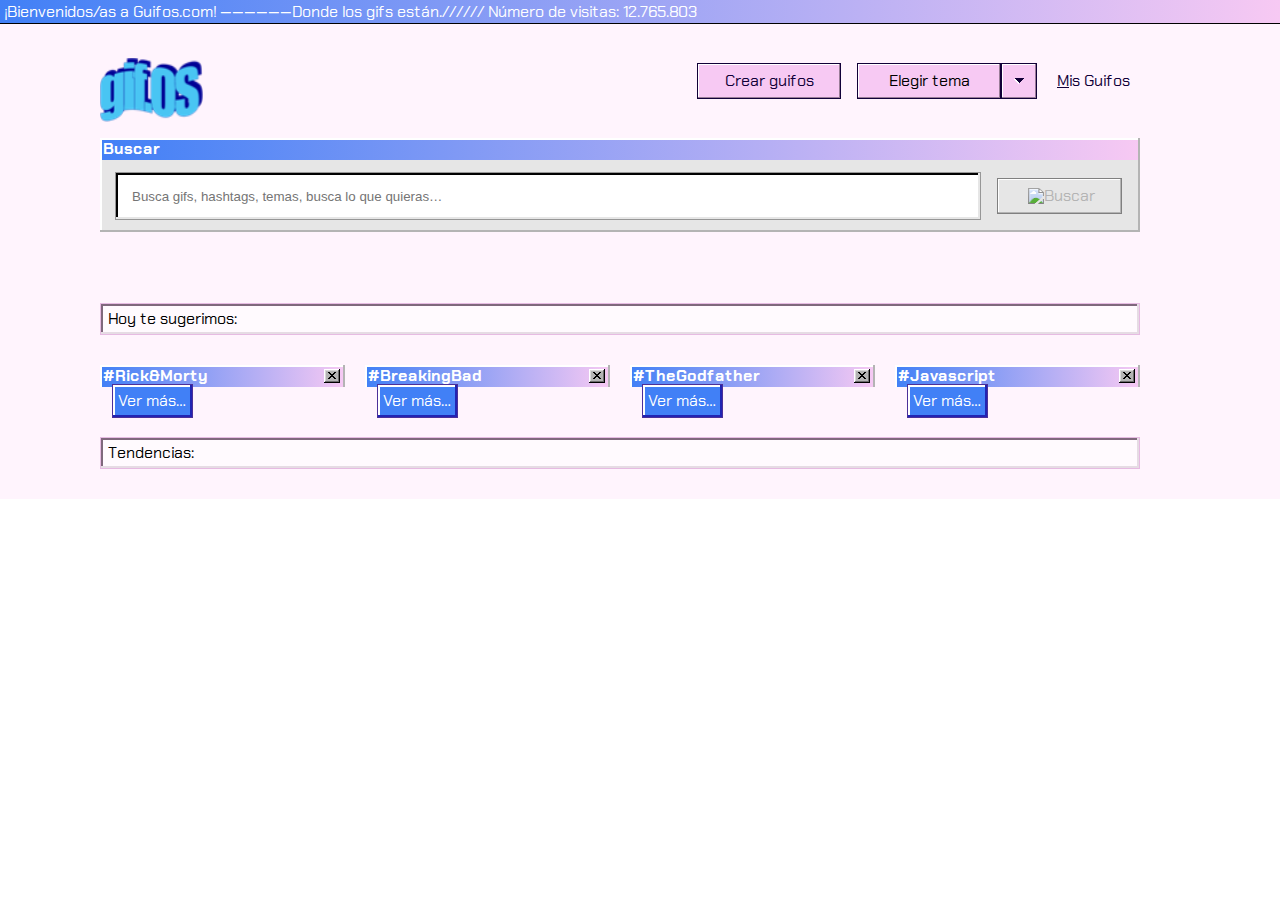
==== commit 8e2b3c6e: "Add files via upload" ====
--- a/index.html
+++ b/index.html
@@ -5,7 +5,7 @@
     <meta charset="UTF-8">
     <meta name="viewport" content="width=device-width, initial-scale=1.0">
     <title>GifOS</title>
-    <link href="style.css" rel="stylesheet" type="text/css">
+    <link href="/style/style.css" rel="stylesheet" type="text/css">
     <link href="https://fonts.googleapis.com/css2?family=Chakra+Petch:wght@400;700&display=swap" rel="stylesheet">
 </head>
 
@@ -18,11 +18,12 @@
             <img class="logo" alt="logo" src="imagenes/gifOF_logo.png">
             <img class="logoNight" alt="logo" src="imagenes/gifOF_logo_dark.png">
             <div class="upper-btn">
-                <div class="boton">Crear guifos</div>
+                <a href="guifos.html"><div class="boton">Crear guifos</div></a>
                 <label for="themes" class="themes">
                     <div class="boton">Elegir tema</div>
                     <div class="boton dropdown"><img alt="dropdown" src="imagenes/dropdown.svg"></div>
                     <input type="checkbox" id="themes" class="desplegable" checked hidden>
+                    
                     <div class="dropdownTemas">
                         <ul>
                             <li id="temaDia"><span class="underline">S</span>ailor Day</li>
@@ -30,7 +31,7 @@
                         </ul>
                     </div>
                 </label>
-                <p><span class="underline">M</span>is Guifos</p>
+                <a class="misGuifos" href="guifos.html"><span class="underline">M</span>is Guifos</a>
             </div>
         </section>
         <section id="buscador" class="container buscador">
@@ -45,11 +46,11 @@
                     </div>
                 </div>
             </div>
+            <div class="blueDivContainer">
+                
+            </div>
             <div class="searchRelacionados">
-                <ul>
-                    <li>sugerencia 1</li>
-                    <li>sugerencia 2</li>
-                    <li>sugerencia 3</li>
+                <ul id="listaSugeridos">
                 </ul>
             </div>
         </section>
@@ -57,19 +58,19 @@
             <h3>Hoy te sugerimos:</h3>
             <div class="bloqueSugerencia">
                 <div class="sugerido" id="sugerido0">
-                    <h2>#Rick&Morty<img alt="boton cerrar" src="imagenes/close.svg"></h2>
+                    <h2>Rick&Morty<img alt="boton cerrar" src="imagenes/close.svg"></h2>
                     <div class="verMas">Ver más…</div>
                 </div>
                 <div class="sugerido" id="sugerido1">
-                    <h2>#BreakingBad<img alt="boton cerrar" src="imagenes/close.svg"></h2>
+                    <h2>BreakingBad<img alt="boton cerrar" src="imagenes/close.svg"></h2>
                     <div class="verMas">Ver más…</div>
                 </div>
                 <div class="sugerido" id="sugerido2">
-                    <h2>#TheGodfather<img alt="boton cerrar" src="imagenes/close.svg"></h2>
+                    <h2>TheGodfather<img alt="boton cerrar" src="imagenes/close.svg"></h2>
                     <div class="verMas">Ver más…</div>
                 </div>
                 <div class="sugerido" id="sugerido3">
-                    <h2>#Javascript<img alt="boton cerrar" src="imagenes/close.svg"></h2>
+                    <h2>Javascript<img alt="boton cerrar" src="imagenes/close.svg"></h2>
                     <div class="verMas">Ver más…</div>
                 </div>
             </div>
--- a/style/style.css
+++ b/style/style.css
@@ -0,0 +1,1253 @@
+html, body, div, span, applet, object, iframe,
+h1, h2, h3, h4, h5, h6, p, blockquote, pre,
+a, abbr, acronym, address, big, cite, code,
+del, dfn, em, img, ins, kbd, q, s, samp,
+small, strike, strong, sub, sup, tt, var,
+b, u, i, center,
+dl, dt, dd, ol, ul, li,
+fieldset, form, label, legend,
+table, caption, tbody, tfoot, thead, tr, th, td,
+article, aside, canvas, details, embed,
+figure, figcaption, footer, header, hgroup,
+menu, nav, output, ruby, section, summary,
+time, mark, audio, video {
+  margin: 0;
+  padding: 0;
+  border: 0;
+  font-size: 100%;
+  font: inherit;
+  vertical-align: baseline;
+}
+
+/* HTML5 display-role reset for older browsers */
+article, aside, details, figcaption, figure,
+footer, header, hgroup, menu, nav, section {
+  display: block;
+}
+
+body {
+  line-height: 1;
+}
+
+ol, ul {
+  list-style: none;
+}
+
+blockquote, q {
+  quotes: none;
+}
+
+blockquote:before, blockquote:after,
+q:before, q:after {
+  content: '';
+  content: none;
+}
+
+table {
+  border-collapse: collapse;
+  border-spacing: 0;
+}
+
+.banner p, .inicio .upper-btn .themes .dropdownTemas ul li, .buscador .search .seccionBusqueda .botonBuscar p, .buscador .blueDivContainer div, .buscador .searchRelacionados ul li, .sugerencias h3, .sugerencias .bloqueSugerencia .sugerido .verMas, .tendencias h3, .crearGuifos .instructions .content .instrucciones, .crearGuifos .instructions .content .botones .boton, .check .record .videoContainer .gifDone a, .check .record .button, .check .record .stop .button, .check .record .lastInstrucctions .repeat, .check .record .lastInstrucctions .upload {
+  font-family: 'Chakra Petch', sans-serif;
+  font-weight: 400;
+}
+
+.buscador .search h2, .sugerencias .bloqueSugerencia .sugerido h2, .tendencias .gifContainer div p, .crearGuifos .instructions h2, .crearGuifos .instructions .content h3, .check h2, .check .record .videoContainer .gifDone h3 {
+  font-family: 'Chakra Petch', sans-serif;
+  font-weight: 700;
+}
+
+.inicio .upper-btn a .boton, .inicio .upper-btn .boton {
+  width: 144px;
+  height: 36px;
+  border: 1px solid #110038;
+  -webkit-box-shadow: inset -1px -1px 0 0 #997D97, inset 1px 1px 0 0 #FFFFFF;
+          box-shadow: inset -1px -1px 0 0 #997D97, inset 1px 1px 0 0 #FFFFFF;
+  font-family: 'Chakra Petch', sans-serif;
+  font-size: 16px;
+  font-weight: 400;
+  display: -webkit-box;
+  display: -ms-flexbox;
+  display: flex;
+  -webkit-box-pack: center;
+      -ms-flex-pack: center;
+          justify-content: center;
+  -webkit-box-align: center;
+      -ms-flex-align: center;
+          align-items: center;
+  cursor: pointer;
+  margin-left: 16px;
+}
+
+* {
+  -webkit-box-sizing: border-box;
+          box-sizing: border-box;
+}
+
+.container {
+  margin: 0 140px 0 100px;
+}
+
+.underline {
+  text-decoration: underline;
+}
+
+.banner {
+  width: 100%;
+  height: 23px;
+  -webkit-box-shadow: 0 1px 0 0;
+          box-shadow: 0 1px 0 0;
+}
+
+.inicio {
+  display: -webkit-box;
+  display: -ms-flexbox;
+  display: flex;
+  -webkit-box-orient: horizontal;
+  -webkit-box-direction: normal;
+      -ms-flex-direction: row;
+          flex-direction: row;
+  -webkit-box-pack: justify;
+      -ms-flex-pack: justify;
+          justify-content: space-between;
+}
+
+.inicio .logo {
+  width: 102.6px;
+  height: 64px;
+  margin: 35px 0 16px 0;
+}
+
+.inicio .logoNight {
+  width: 102.6px;
+  height: 64px;
+  margin: 35px 0 16px 0;
+}
+
+.inicio .upper-btn {
+  display: -webkit-box;
+  display: -ms-flexbox;
+  display: flex;
+  -webkit-box-orient: horizontal;
+  -webkit-box-direction: normal;
+      -ms-flex-direction: row;
+          flex-direction: row;
+  -webkit-box-pack: justify;
+      -ms-flex-pack: justify;
+          justify-content: space-between;
+  -webkit-box-align: center;
+      -ms-flex-align: center;
+          align-items: center;
+}
+
+.inicio .upper-btn .themes {
+  width: 200px;
+  display: -webkit-box;
+  display: -ms-flexbox;
+  display: flex;
+  -webkit-box-orient: horizontal;
+  -webkit-box-direction: normal;
+      -ms-flex-direction: row;
+          flex-direction: row;
+  position: relative;
+}
+
+.inicio .upper-btn .themes .dropdownTemas {
+  position: absolute;
+  left: 16px;
+  top: 38px;
+  width: 184px;
+  height: 102px;
+  z-index: 1;
+}
+
+.inicio .upper-btn .themes .dropdownTemas ul {
+  padding: 10px;
+}
+
+.inicio .upper-btn .themes .dropdownTemas ul li {
+  padding: 10px;
+  border: 1px solid #808080;
+  -webkit-box-shadow: inset -1px -1px 0 0 #B4B4B4, inset 1px 1px 0 0 #FFFFFF;
+          box-shadow: inset -1px -1px 0 0 #B4B4B4, inset 1px 1px 0 0 #FFFFFF;
+}
+
+.inicio .upper-btn .themes .dropdownTemas ul li:nth-child(2) {
+  margin-top: 10px;
+}
+
+.inicio .upper-btn .themes .dropdownTemas ul li:hover {
+  cursor: pointer;
+}
+
+.inicio .upper-btn a {
+  color: #110038;
+  text-decoration: none;
+}
+
+.inicio .upper-btn a:active {
+  color: #110038;
+}
+
+.inicio .upper-btn a:visited {
+  color: #110038;
+}
+
+.inicio .upper-btn .dropdown {
+  width: 36px;
+  margin-left: 0;
+}
+
+.inicio .upper-btn .misGuifos {
+  padding: 2px 10px 2px 0;
+  margin-left: 16px;
+  font-family: 'Chakra Petch', sans-serif;
+  font-weight: 400;
+  cursor: pointer;
+  text-decoration: none;
+  color: #110038;
+}
+
+.inicio .upper-btn .misGuifos:hover {
+  outline: 1px dotted #110038;
+}
+
+.inicio .upper-btn .misGuifos:active {
+  outline: transparent;
+}
+
+.inicio .upper-btn .misGuifos:visited {
+  color: #110038;
+}
+
+.desplegable:checked ~ .dropdownTemas {
+  display: none;
+}
+
+.buscador {
+  position: relative;
+}
+
+.buscador .search {
+  margin-bottom: 12px;
+}
+
+.buscador .search h2 {
+  padding: 3px;
+}
+
+.buscador .search .seccionBusqueda {
+  display: -webkit-box;
+  display: -ms-flexbox;
+  display: flex;
+  -webkit-box-orient: horizontal;
+  -webkit-box-direction: normal;
+      -ms-flex-direction: row;
+          flex-direction: row;
+  -webkit-box-pack: justify;
+      -ms-flex-pack: justify;
+          justify-content: space-between;
+  -webkit-box-align: center;
+      -ms-flex-align: center;
+          align-items: center;
+}
+
+.buscador .search .seccionBusqueda .searchBar {
+  width: 85%;
+  height: 48px;
+  -webkit-box-sizing: border-box;
+          box-sizing: border-box;
+  background: #FFFFFF;
+  border: 1px solid #979797;
+  -webkit-box-shadow: inset -2px -2px 0 0 #E6E6E6, inset 2px 2px 0 0 #000000;
+          box-shadow: inset -2px -2px 0 0 #E6E6E6, inset 2px 2px 0 0 #000000;
+  padding: 13px 16px;
+  margin: 12px 8px 12px 15px;
+}
+
+.buscador .search .seccionBusqueda .botonBuscar {
+  width: 12%;
+  height: 36px;
+  margin-left: 8px;
+  margin-right: 18px;
+  display: -webkit-box;
+  display: -ms-flexbox;
+  display: flex;
+  -webkit-box-orient: horizontal;
+  -webkit-box-direction: normal;
+      -ms-flex-direction: row;
+          flex-direction: row;
+  -webkit-box-pack: justify;
+      -ms-flex-pack: justify;
+          justify-content: space-between;
+  -webkit-box-align: center;
+      -ms-flex-align: center;
+          align-items: center;
+  border: 1px solid #808080;
+  -webkit-box-shadow: inset -1px -1px 0 0 #B4B4B4, inset 1px 1px 0 0 #FFFFFF;
+          box-shadow: inset -1px -1px 0 0 #B4B4B4, inset 1px 1px 0 0 #FFFFFF;
+  -webkit-box-sizing: border-box;
+          box-sizing: border-box;
+  padding: 10px 30px;
+}
+
+.buscador .search .seccionBusqueda .botonBuscar:active {
+  outline: 1px dotted #110038;
+  outline-offset: -5px;
+}
+
+.buscador .search .seccionBusqueda .botonBuscar img {
+  width: 16px;
+  height: 16px;
+}
+
+.buscador .blueDivContainer {
+  max-width: 1440px;
+  height: 42px;
+  margin-bottom: 12px;
+  margin-top: 17px;
+  max-width: 1440px;
+}
+
+.buscador .blueDivContainer div {
+  border: 1px solid #4C2F99;
+  -webkit-box-shadow: inset -2px -2px 0 0 #284F99, inset 2px 2px 0 0 #FFFFFF;
+          box-shadow: inset -2px -2px 0 0 #284F99, inset 2px 2px 0 0 #FFFFFF;
+  display: inline;
+  padding: 7px;
+  color: #FFFFFF;
+  margin-right: 10px;
+}
+
+.buscador .blueDivContainer div::before {
+  content: '#';
+}
+
+.buscador .blueDivContainer div:hover {
+  cursor: pointer;
+}
+
+.buscador .searchRelacionados {
+  position: absolute;
+  z-index: 1;
+  width: 100%;
+  background-color: #F0F0F0;
+  padding: 16px 0 17px 15px;
+  -webkit-box-sizing: border-box;
+          box-sizing: border-box;
+  margin-top: -72px;
+  display: none;
+}
+
+.buscador .searchRelacionados ul li {
+  padding: 6px 0 6px 15px;
+  margin-bottom: 10px;
+  cursor: pointer;
+  width: 83%;
+}
+
+.buscador .searchRelacionados ul li:last-child {
+  margin-bottom: 0;
+}
+
+.buscador .searchRelacionados ul li:hover {
+  outline: 1px dotted #110038;
+  outline-offset: -2px;
+}
+
+.sugerencias h3 {
+  width: 100%;
+  height: 32px;
+  margin-bottom: 30px;
+  padding: 7px;
+  -webkit-box-sizing: border-box;
+          box-sizing: border-box;
+}
+
+.sugerencias .bloqueSugerencia {
+  display: -ms-grid;
+  display: grid;
+  -ms-grid-columns: 1fr 1fr 1fr 1fr;
+      grid-template-columns: 1fr 1fr 1fr 1fr;
+  -ms-grid-rows: 1fr;
+      grid-template-rows: 1fr;
+  -webkit-column-gap: 20px;
+          column-gap: 20px;
+  margin-bottom: 50px;
+}
+
+.sugerencias .bloqueSugerencia .sugerido {
+  height: auto;
+  display: -ms-grid;
+  display: grid;
+  position: relative;
+}
+
+.sugerencias .bloqueSugerencia .sugerido h2 {
+  width: 100%;
+  padding: 3px;
+  -webkit-box-sizing: border-box;
+          box-sizing: border-box;
+  color: #FFFFFF;
+  display: -webkit-box;
+  display: -ms-flexbox;
+  display: flex;
+  -webkit-box-align: center;
+      -ms-flex-align: center;
+          align-items: center;
+}
+
+.sugerencias .bloqueSugerencia .sugerido h2::before {
+  content: "#";
+}
+
+.sugerencias .bloqueSugerencia .sugerido h2 img {
+  width: 16px;
+  height: 14px;
+  position: absolute;
+  right: 5px;
+}
+
+.sugerencias .bloqueSugerencia .sugerido h2 img:hover {
+  outline: transparent;
+}
+
+.sugerencias .bloqueSugerencia .sugerido img {
+  width: 98.5%;
+  height: 303px;
+  -ms-grid-column-align: center;
+      justify-self: center;
+}
+
+.sugerencias .bloqueSugerencia .sugerido img:hover {
+  outline: 1px dotted #110038;
+  outline-offset: -2px;
+}
+
+.sugerencias .bloqueSugerencia .sugerido .verMas {
+  color: #FFFFFF;
+  width: 81px;
+  height: 34px;
+  position: absolute;
+  top: 30px;
+  display: -webkit-box;
+  display: -ms-flexbox;
+  display: flex;
+  -webkit-box-align: center;
+      -ms-flex-align: center;
+          align-items: center;
+  -webkit-box-pack: center;
+      -ms-flex-pack: center;
+          justify-content: center;
+  border: 1px solid #4C2F99;
+  -webkit-box-shadow: inset -2px -2px 0 0 #2124B3, inset 2px 2px 0 0 #FFFFFF;
+          box-shadow: inset -2px -2px 0 0 #2124B3, inset 2px 2px 0 0 #FFFFFF;
+  top: 85%;
+  left: 5%;
+  cursor: pointer;
+}
+
+.sugerencias .bloqueSugerencia .sugerido .verMas:hover {
+  outline: 1px dotted #110038;
+  outline-offset: -5px;
+}
+
+.tendencias h3 {
+  width: 100%;
+  height: 32px;
+  margin-bottom: 30px;
+  padding: 7px;
+  -webkit-box-sizing: border-box;
+          box-sizing: border-box;
+}
+
+.tendencias .gifContainer {
+  display: -ms-grid;
+  display: grid;
+  grid-auto-rows: 265px;
+  -ms-grid-columns: 1fr 1fr 1fr 1fr;
+      grid-template-columns: 1fr 1fr 1fr 1fr;
+  gap: 10px;
+}
+
+.tendencias .gifContainer div {
+  position: relative;
+  width: 100%;
+  height: 100%;
+}
+
+.tendencias .gifContainer div img {
+  width: 100%;
+  height: 100%;
+}
+
+.tendencias .gifContainer div img:hover ~ p {
+  color: #FFFFFF;
+}
+
+.tendencias .gifContainer div p {
+  position: absolute;
+  bottom: 0;
+  text-align: center;
+  width: 100%;
+  display: none;
+}
+
+.backHome {
+  display: -webkit-box;
+  display: -ms-flexbox;
+  display: flex;
+  -webkit-box-align: center;
+      -ms-flex-align: center;
+          align-items: center;
+}
+
+.backHome .arrow {
+  width: 30px;
+  height: auto;
+  position: relative;
+  top: 15px;
+  margin-right: 7px;
+}
+
+.crearGuifos {
+  display: -webkit-box;
+  display: -ms-flexbox;
+  display: flex;
+  -webkit-box-pack: center;
+      -ms-flex-pack: center;
+          justify-content: center;
+  -webkit-box-align: center;
+      -ms-flex-align: center;
+          align-items: center;
+  padding: 75px 378px 153px 378px;
+}
+
+.crearGuifos .instructions {
+  display: -webkit-box;
+  display: -ms-flexbox;
+  display: flex;
+  -webkit-box-orient: vertical;
+  -webkit-box-direction: normal;
+      -ms-flex-direction: column;
+          flex-direction: column;
+}
+
+.crearGuifos .instructions h2 {
+  color: #FFFFFF;
+  padding: 4px;
+}
+
+.crearGuifos .instructions .content {
+  position: relative;
+}
+
+.crearGuifos .instructions .content img {
+  position: absolute;
+  display: inline;
+  margin: 30px 16px 0 25px;
+}
+
+.crearGuifos .instructions .content h3 {
+  margin: 30px 0 17px 73px;
+}
+
+.crearGuifos .instructions .content .instrucciones {
+  padding: 20px;
+}
+
+.crearGuifos .instructions .content .instrucciones span {
+  font-weight: bold;
+}
+
+.crearGuifos .instructions .content .botones {
+  display: -webkit-box;
+  display: -ms-flexbox;
+  display: flex;
+  -webkit-box-orient: horizontal;
+  -webkit-box-direction: normal;
+      -ms-flex-direction: row;
+          flex-direction: row;
+  -webkit-box-pack: end;
+      -ms-flex-pack: end;
+          justify-content: end;
+}
+
+.crearGuifos .instructions .content .botones .boton {
+  width: 144px;
+  height: 36px;
+  display: -webkit-box;
+  display: -ms-flexbox;
+  display: flex;
+  -webkit-box-pack: center;
+      -ms-flex-pack: center;
+          justify-content: center;
+  -webkit-box-align: center;
+      -ms-flex-align: center;
+          align-items: center;
+  margin-bottom: 36px;
+  margin-right: 16px;
+  border: 1px solid #110038;
+  -webkit-box-shadow: inset -1px -1px 0 0 #997D97, inset 1px 1px 0 0 #FFFFFF;
+          box-shadow: inset -1px -1px 0 0 #997D97, inset 1px 1px 0 0 #FFFFFF;
+  cursor: pointer;
+}
+
+.crearGuifos .instructions .content .botones .boton:last-child {
+  margin-right: 36px;
+}
+
+.check {
+  display: none;
+  -webkit-box-pack: center;
+      -ms-flex-pack: center;
+          justify-content: center;
+  -webkit-box-align: center;
+      -ms-flex-align: center;
+          align-items: center;
+  margin: 200px;
+}
+
+.check h2 {
+  color: #FFFFFF;
+  display: -webkit-box;
+  display: -ms-flexbox;
+  display: flex;
+  -webkit-box-pack: justify;
+      -ms-flex-pack: justify;
+          justify-content: space-between;
+}
+
+.check .record .videoContainer {
+  display: -webkit-box;
+  display: -ms-flexbox;
+  display: flex;
+  -webkit-box-orient: horizontal;
+  -webkit-box-direction: normal;
+      -ms-flex-direction: row;
+          flex-direction: row;
+}
+
+.check .record .videoContainer .gifDone {
+  display: none;
+  -webkit-box-orient: vertical;
+  -webkit-box-direction: normal;
+      -ms-flex-direction: column;
+          flex-direction: column;
+  gap: 15px;
+}
+
+.check .record .videoContainer .gifDone h3 {
+  margin-top: 43px;
+}
+
+.check .record .videoContainer .gifDone a {
+  background-color: #FFF4FD;
+  width: 256px;
+  height: 36px;
+  margin-right: 46px;
+  display: -webkit-box;
+  display: -ms-flexbox;
+  display: flex;
+  -webkit-box-pack: center;
+      -ms-flex-pack: center;
+          justify-content: center;
+  -webkit-box-align: center;
+      -ms-flex-align: center;
+          align-items: center;
+  text-decoration: none;
+  color: #110038;
+  border: 1px solid #110038;
+  -webkit-box-shadow: inset -1px -1px 0 0 #997D97, inset 1px 1px 0 0 #FFFFFF;
+          box-shadow: inset -1px -1px 0 0 #997D97, inset 1px 1px 0 0 #FFFFFF;
+}
+
+.check .record .videoContainer .gifDone a:hover {
+  text-decoration: none;
+}
+
+.check .record .videoContainer .gifDone a:active {
+  text-decoration: none;
+  color: #110038;
+}
+
+.check .record .videoContainer .gifDone textarea {
+  display: none;
+}
+
+.check .record .button {
+  width: 36px;
+  height: 36px;
+  display: -webkit-box;
+  display: -ms-flexbox;
+  display: flex;
+  -webkit-box-pack: center;
+      -ms-flex-pack: center;
+          justify-content: center;
+  -ms-flex-line-pack: center;
+      align-content: center;
+  -webkit-box-align: center;
+      -ms-flex-align: center;
+          align-items: center;
+  border: 1px solid #110038;
+  -webkit-box-shadow: inset -1px -1px 0 0 #997D97, inset 1px 1px 0 0 #FFFFFF;
+          box-shadow: inset -1px -1px 0 0 #997D97, inset 1px 1px 0 0 #FFFFFF;
+}
+
+.check .record .button:last-child {
+  width: 144px;
+}
+
+.check .record .video {
+  width: 400px;
+  height: auto;
+  margin: 12px;
+}
+
+.check .record .preview {
+  width: 400px;
+  height: auto;
+  margin: 12px;
+  display: none;
+}
+
+.check .record .grabar {
+  display: -webkit-box;
+  display: -ms-flexbox;
+  display: flex;
+  -webkit-box-orient: horizontal;
+  -webkit-box-direction: normal;
+      -ms-flex-direction: row;
+          flex-direction: row;
+  -webkit-box-pack: end;
+      -ms-flex-pack: end;
+          justify-content: end;
+  -webkit-box-align: center;
+      -ms-flex-align: center;
+          align-items: center;
+  padding: 21px 16px 16px;
+  cursor: pointer;
+}
+
+.check .record .stop {
+  display: -webkit-box;
+  display: -ms-flexbox;
+  display: flex;
+  -webkit-box-orient: horizontal;
+  -webkit-box-direction: normal;
+      -ms-flex-direction: row;
+          flex-direction: row;
+  -webkit-box-pack: end;
+      -ms-flex-pack: end;
+          justify-content: end;
+  -webkit-box-align: center;
+      -ms-flex-align: center;
+          align-items: center;
+  padding: 21px 16px 16px;
+  cursor: pointer;
+}
+
+.check .record .stop .button {
+  width: 36px;
+  height: 36px;
+  display: -webkit-box;
+  display: -ms-flexbox;
+  display: flex;
+  -webkit-box-pack: center;
+      -ms-flex-pack: center;
+          justify-content: center;
+  -ms-flex-line-pack: center;
+      align-content: center;
+  -webkit-box-align: center;
+      -ms-flex-align: center;
+          align-items: center;
+  border: 1px solid #110038;
+  -webkit-box-shadow: inset -1px -1px 0 0 #997D97, inset 1px 1px 0 0 #FFFFFF;
+          box-shadow: inset -1px -1px 0 0 #997D97, inset 1px 1px 0 0 #FFFFFF;
+  background-color: #FF6161;
+}
+
+.check .record .stop .button:last-child {
+  width: 144px;
+  color: #FFFFFF;
+}
+
+.check .record .lastInstrucctions {
+  display: none;
+  -webkit-box-pack: end;
+      -ms-flex-pack: end;
+          justify-content: end;
+  -webkit-box-align: center;
+      -ms-flex-align: center;
+          align-items: center;
+}
+
+.check .record .lastInstrucctions .repeat {
+  display: -webkit-box;
+  display: -ms-flexbox;
+  display: flex;
+  -webkit-box-pack: center;
+      -ms-flex-pack: center;
+          justify-content: center;
+  -webkit-box-align: center;
+      -ms-flex-align: center;
+          align-items: center;
+  width: 144px;
+  height: 36px;
+  margin-right: 14px;
+  margin-bottom: 16px;
+  background: #FFF4FD;
+  border: 1px solid #110038;
+  -webkit-box-shadow: inset -1px -1px 0 0 #997D97, inset 1px 1px 0 0 #FFFFFF;
+          box-shadow: inset -1px -1px 0 0 #997D97, inset 1px 1px 0 0 #FFFFFF;
+}
+
+.check .record .lastInstrucctions .upload {
+  display: -webkit-box;
+  display: -ms-flexbox;
+  display: flex;
+  -webkit-box-pack: center;
+      -ms-flex-pack: center;
+          justify-content: center;
+  -webkit-box-align: center;
+      -ms-flex-align: center;
+          align-items: center;
+  width: 144px;
+  height: 36px;
+  margin-right: 16px;
+  margin-bottom: 16px;
+  cursor: pointer;
+  border: 1px solid #110038;
+  -webkit-box-shadow: inset -1px -1px 0 0 #997D97, inset 1px 1px 0 0 #FFFFFF;
+          box-shadow: inset -1px -1px 0 0 #997D97, inset 1px 1px 0 0 #FFFFFF;
+}
+
+.check .record .done {
+  display: none;
+  margin-left: 55%;
+  margin-bottom: 44px;
+  cursor: pointer;
+}
+
+.themeNight {
+  background-color: #110038;
+}
+
+.themeNight .barraGradient {
+  background-image: -webkit-gradient(linear, right top, left top, from(#EE3EFE), to(#2E32FB));
+  background-image: linear-gradient(270deg, #EE3EFE 0%, #2E32FB 100%);
+}
+
+.themeNight .banner p {
+  color: #FFFFFF;
+}
+
+.themeNight .inicio .logo {
+  display: none;
+}
+
+.themeNight .inicio .upper-btn .boton {
+  background-color: #EE3EFE;
+  color: #FFFFFF;
+}
+
+.themeNight .inicio .upper-btn .boton:hover {
+  background-color: #CE36DB;
+  outline: 1px dotted #110038;
+  outline-offset: -5px;
+  -webkit-box-shadow: inset -1px -1px 0 0 #997D97, inset 1px 1px 0 0 #FFFFFF;
+          box-shadow: inset -1px -1px 0 0 #997D97, inset 1px 1px 0 0 #FFFFFF;
+}
+
+.themeNight .inicio .upper-btn .boton img {
+  -webkit-filter: invert(100%);
+          filter: invert(100%);
+}
+
+.themeNight .inicio .upper-btn .misGuifos {
+  color: #FFFFFF;
+}
+
+.themeNight .inicio .upper-btn .misGuifos:hover {
+  outline: 1px dotted #FFFFFF;
+}
+
+.themeNight .inicio .upper-btn .misGuifos:active {
+  outline: transparent;
+}
+
+.themeNight .inicio .upper-btn .misGuifos:visited {
+  color: #FFFFFF;
+}
+
+.themeNight .dropdownTemas ul {
+  background-color: #E6E6E6;
+}
+
+.themeNight .dropdownTemas ul li {
+  background-color: #F0F0F0;
+}
+
+.themeNight .buscador .search {
+  background: #B4B4B4;
+  -webkit-box-shadow: inset -2px -2px 0 0 #B4B4B4, inset 2px 2px 0 0 #FFFFFF;
+          box-shadow: inset -2px -2px 0 0 #B4B4B4, inset 2px 2px 0 0 #FFFFFF;
+}
+
+.themeNight .buscador .search h2 {
+  background-image: -webkit-gradient(linear, right top, left top, from(#EE3EFE), to(#2E32FB));
+  background-image: linear-gradient(270deg, #EE3EFE 0%, #2E32FB 100%);
+  color: #FFFFFF;
+  -webkit-box-shadow: inset -2px 0 0 0 #B4B4B4, inset 2px 2px 0 0 #FFFFFF;
+          box-shadow: inset -2px 0 0 0 #B4B4B4, inset 2px 2px 0 0 #FFFFFF;
+}
+
+.themeNight .buscador .search .seccionBusqueda .botonBuscar {
+  border: 1px solid #808080;
+  -webkit-box-shadow: inset -1px -1px 0 0 #B4B4B4, inset 1px 1px 0 0 #FFFFFF;
+          box-shadow: inset -1px -1px 0 0 #B4B4B4, inset 1px 1px 0 0 #FFFFFF;
+}
+
+.themeNight .buscador .search .seccionBusqueda .botonBuscar img {
+  background-image: url(imagenes/combine_shape.svg);
+}
+
+.themeNight .buscador .search .seccionBusqueda .botonBuscar img::before {
+  display: none;
+}
+
+.themeNight .buscador .search .seccionBusqueda .botonBuscar p {
+  color: #8F8F8F;
+}
+
+.themeNight .buscador .search .seccionBusqueda .active {
+  background-color: #CE36DB;
+  border: 1px solid #110038;
+  cursor: pointer;
+}
+
+.themeNight .buscador .search .seccionBusqueda .active img {
+  background-image: url(imagenes/lupa_light.svg);
+}
+
+.themeNight .buscador .search .seccionBusqueda .active img::before {
+  display: none;
+}
+
+.themeNight .buscador .search .seccionBusqueda .active p {
+  color: #FFFFFF;
+}
+
+.themeNight .buscador .blueDivContainer div {
+  background-color: #2E32FB;
+}
+
+.themeNight .buscador .searchRelacionados {
+  background-color: #B4B4B4;
+  -webkit-box-shadow: inset -2px -2px 0 0 #8F8F8F, inset 2px 2px 0 0 #FFFFFF;
+          box-shadow: inset -2px -2px 0 0 #8F8F8F, inset 2px 2px 0 0 #FFFFFF;
+}
+
+.themeNight .buscador .searchRelacionados ul li {
+  background-color: #CCCCCC;
+  border: 1px solid #808080;
+  -webkit-box-shadow: inset -1px -1px 0 0 #B4B4B4, inset 1px 1px 0 0 #FFFFFF;
+          box-shadow: inset -1px -1px 0 0 #B4B4B4, inset 1px 1px 0 0 #FFFFFF;
+}
+
+.themeNight .sugerencias h3 {
+  background-color: #FFFAFE;
+  border: 1px solid #2E32FB;
+  -webkit-box-shadow: inset -2px -2px 0 0 #E6DCE4, inset 2px 2px 0 0 #110038;
+          box-shadow: inset -2px -2px 0 0 #E6DCE4, inset 2px 2px 0 0 #110038;
+}
+
+.themeNight .sugerencias .bloqueSugerencia .sugerido {
+  -webkit-box-shadow: inset -1px -1px 0 0 #B4B4B4, inset 1px 1px 0 0 #FFFFFF;
+          box-shadow: inset -1px -1px 0 0 #B4B4B4, inset 1px 1px 0 0 #FFFFFF;
+}
+
+.themeNight .sugerencias .bloqueSugerencia .sugerido h2 {
+  background-image: -webkit-gradient(linear, right top, left top, from(#EE3EFE), to(#2E32FB));
+  background-image: linear-gradient(270deg, #EE3EFE 0%, #2E32FB 100%);
+  -webkit-box-shadow: inset -2px 0 0 0 #B4B4B4, inset 2px 2px 0 0 #FFFFFF;
+          box-shadow: inset -2px 0 0 0 #B4B4B4, inset 2px 2px 0 0 #FFFFFF;
+}
+
+.themeNight .sugerencias .bloqueSugerencia .sugerido .verMas {
+  background-color: #2E32FB;
+}
+
+.themeNight .tendencias h3 {
+  background-color: #FFFAFE;
+  border: 1px solid #2E32FB;
+  -webkit-box-shadow: inset -2px -2px 0 0 #E6DCE4, inset 2px 2px 0 0 #110038;
+          box-shadow: inset -2px -2px 0 0 #E6DCE4, inset 2px 2px 0 0 #110038;
+}
+
+.themeNight .tendencias .gifContainer div:hover {
+  background: #B4B4B4;
+  border: 2px solid #5C5C5C;
+  -webkit-box-sizing: border-box;
+          box-sizing: border-box;
+}
+
+.themeNight .tendencias .gifContainer div img:hover ~ p {
+  display: inherit;
+  background-image: -webkit-gradient(linear, right top, left top, from(#EE3EFE), to(#2E32FB));
+  background-image: linear-gradient(270deg, #EE3EFE 0%, #2E32FB 100%);
+}
+
+.themeNight .instructions h2 {
+  background-image: -webkit-gradient(linear, right top, left top, from(#EE3EFE), to(#2E32FB));
+  background-image: linear-gradient(270deg, #EE3EFE 0%, #2E32FB 100%);
+}
+
+.themeNight .instructions .content {
+  background-color: #B4B4B4;
+}
+
+.themeNight .instructions .content .botones .cancel {
+  background-color: #FFF4FD;
+}
+
+.themeNight .instructions .content .botones .start {
+  color: #FFFFFF;
+  background-color: #EE3EFE;
+}
+
+.themeNight .instructions .content .botones .start:hover {
+  background-color: #CE36DB;
+}
+
+.themeNight .check .record {
+  background-color: #B4B4B4;
+}
+
+.themeNight .check .record .grabar .button {
+  background-color: #EE3EFE;
+  color: #FFFFFF;
+}
+
+.themeNight .check .record .grabar .button:hover {
+  background-color: #CE36DB;
+}
+
+.themeNight .check .record .grabar .button img {
+  -webkit-filter: invert(100%);
+          filter: invert(100%);
+}
+
+.themeNight .check .record .lastInstrucctions .upload {
+  background-color: #EE3EFE;
+}
+
+.themeNight .check .record .lastInstrucctions .upload:hover {
+  background-color: #CE36DB;
+}
+
+.themeNight .check .record .done {
+  background-color: #EE3EFE;
+}
+
+.themeNight .check .record .done:hover {
+  background-color: #CE36DB;
+}
+
+.themeDay {
+  background-color: #fff4fd;
+}
+
+.themeDay .barraGradient {
+  background-image: -webkit-gradient(linear, right top, left top, from(#F7C9F3), to(#4180F6));
+  background-image: linear-gradient(270deg, #F7C9F3 0%, #4180F6 100%);
+  padding: 4px;
+}
+
+.themeDay .banner p {
+  color: #FFFFFF;
+}
+
+.themeDay .inicio .logoNight {
+  display: none;
+}
+
+.themeDay .inicio .upper-btn .boton {
+  background-color: #F7C9F3;
+}
+
+.themeDay .inicio .upper-btn .boton:hover {
+  background-color: #E6BBE2;
+  outline: 1px dotted #110038;
+  outline-offset: -5px;
+  -webkit-box-shadow: inset -1px -1px 0 0 #997D97, inset 1px 1px 0 0 #FFFFFF;
+          box-shadow: inset -1px -1px 0 0 #997D97, inset 1px 1px 0 0 #FFFFFF;
+}
+
+.themeDay .dropdownTemas ul {
+  background-color: #E6E6E6;
+}
+
+.themeDay .dropdownTemas ul li {
+  background-color: #F0F0F0;
+}
+
+.themeDay .buscador .search {
+  background: #E6E6E6;
+  -webkit-box-shadow: inset -2px -2px 0 0 #B4B4B4, inset 2px 2px 0 0 #FFFFFF;
+          box-shadow: inset -2px -2px 0 0 #B4B4B4, inset 2px 2px 0 0 #FFFFFF;
+}
+
+.themeDay .buscador .search h2 {
+  background-image: -webkit-gradient(linear, right top, left top, from(#F7C9F3), to(#4180F6));
+  background-image: linear-gradient(270deg, #F7C9F3 0%, #4180F6 100%);
+  color: #FFFFFF;
+  -webkit-box-shadow: inset -2px 0 0 0 #B4B4B4, inset 2px 2px 0 0 #FFFFFF;
+          box-shadow: inset -2px 0 0 0 #B4B4B4, inset 2px 2px 0 0 #FFFFFF;
+}
+
+.themeDay .buscador .search .seccionBusqueda .botonBuscar {
+  border: 1px solid #808080;
+  -webkit-box-shadow: inset -1px -1px 0 0 #B4B4B4, inset 1px 1px 0 0 #FFFFFF;
+          box-shadow: inset -1px -1px 0 0 #B4B4B4, inset 1px 1px 0 0 #FFFFFF;
+}
+
+.themeDay .buscador .search .seccionBusqueda .botonBuscar img {
+  background-image: url(imagenes/lupa_inactive.svg);
+}
+
+.themeDay .buscador .search .seccionBusqueda .botonBuscar img::before {
+  display: none;
+}
+
+.themeDay .buscador .search .seccionBusqueda .botonBuscar p {
+  color: #B4B4B4;
+}
+
+.themeDay .buscador .search .seccionBusqueda .active {
+  background-color: #F7C9F3;
+  cursor: pointer;
+}
+
+.themeDay .buscador .search .seccionBusqueda .active img {
+  background-image: url(imagenes/lupa.svg);
+}
+
+.themeDay .buscador .search .seccionBusqueda .active img::before {
+  display: none;
+}
+
+.themeDay .buscador .search .seccionBusqueda .active p {
+  color: #110038;
+}
+
+.themeDay .buscador .blueDivContainer div {
+  background-color: #4180F6;
+}
+
+.themeDay .buscador .searchRelacionados {
+  background-color: #E6E6E6;
+  -webkit-box-shadow: inset -2px -2px 0 0 #B4B4B4, inset 2px 2px 0 0 #FFFFFF;
+          box-shadow: inset -2px -2px 0 0 #B4B4B4, inset 2px 2px 0 0 #FFFFFF;
+}
+
+.themeDay .buscador .searchRelacionados ul li {
+  background-color: #F0F0F0;
+  border: 1px solid #808080;
+  -webkit-box-shadow: inset -1px -1px 0 0 #B4B4B4, inset 1px 1px 0 0 #FFFFFF;
+          box-shadow: inset -1px -1px 0 0 #B4B4B4, inset 1px 1px 0 0 #FFFFFF;
+}
+
+.themeDay .sugerencias h3 {
+  background-color: #FFFAFE;
+  border: 1px solid #E6BBE2;
+  -webkit-box-shadow: inset -2px -2px 0 0 #E6DCE4, inset 2px 2px 0 0 #80687D;
+          box-shadow: inset -2px -2px 0 0 #E6DCE4, inset 2px 2px 0 0 #80687D;
+}
+
+.themeDay .sugerencias .bloqueSugerencia .sugerido {
+  -webkit-box-shadow: inset -2px -2px 0 0 #B4B4B4, inset 2px 2px 0 0 #FFFFFF;
+          box-shadow: inset -2px -2px 0 0 #B4B4B4, inset 2px 2px 0 0 #FFFFFF;
+}
+
+.themeDay .sugerencias .bloqueSugerencia .sugerido h2 {
+  background-image: -webkit-gradient(linear, right top, left top, from(#F7C9F3), to(#4180F6));
+  background-image: linear-gradient(270deg, #F7C9F3 0%, #4180F6 100%);
+  -webkit-box-shadow: inset -2px 0 0 0 #B4B4B4, inset 2px 2px 0 0 #FFFFFF;
+          box-shadow: inset -2px 0 0 0 #B4B4B4, inset 2px 2px 0 0 #FFFFFF;
+}
+
+.themeDay .sugerencias .bloqueSugerencia .sugerido .verMas {
+  background-color: #4180F6;
+}
+
+.themeDay .tendencias h3 {
+  background-color: #FFFAFE;
+  border: 1px solid #E6BBE2;
+  -webkit-box-shadow: inset -2px -2px 0 0 #E6DCE4, inset 2px 2px 0 0 #80687D;
+          box-shadow: inset -2px -2px 0 0 #E6DCE4, inset 2px 2px 0 0 #80687D;
+}
+
+.themeDay .tendencias .gifContainer div:hover {
+  background: #B4B4B4;
+  border: 2px solid #B4B4B4;
+  -webkit-box-sizing: border-box;
+          box-sizing: border-box;
+}
+
+.themeDay .tendencias .gifContainer div img:hover ~ p {
+  display: inherit;
+  background-image: -webkit-gradient(linear, right top, left top, from(#F7C9F3), to(#4180F6));
+  background-image: linear-gradient(270deg, #F7C9F3 0%, #4180F6 100%);
+}
+
+.themeDay .instructions h2 {
+  background-image: -webkit-gradient(linear, right top, left top, from(#F7C9F3), to(#4180F6));
+  background-image: linear-gradient(270deg, #F7C9F3 0%, #4180F6 100%);
+}
+
+.themeDay .instructions .content {
+  background-color: #E6E6E6;
+}
+
+.themeDay .instructions .content .botones .cancel {
+  background-color: #FFF4FD;
+}
+
+.themeDay .instructions .content .botones .start {
+  background-color: #F7C9F3;
+}
+
+.themeDay .instructions .content .botones .start:hover {
+  background-color: #E6BBE2;
+}
+
+.themeDay .check .record {
+  background-color: #E6E6E6;
+}
+
+.themeDay .check .record .grabar .button {
+  background-color: #F7C9F3;
+}
+
+.themeDay .check .record .grabar .button:hover {
+  background-color: #E6BBE2;
+}
+
+.themeDay .check .record .lastInstrucctions .upload {
+  background-color: #F7C9F3;
+}
+
+.themeDay .check .record .lastInstrucctions .upload:hover {
+  background-color: #E6BBE2;
+}
+
+.themeDay .check .record .done {
+  background-color: #F7C9F3;
+}
+
+.themeDay .check .record .done:hover {
+  background-color: #E6BBE2;
+}
+/*# sourceMappingURL=style.css.map */